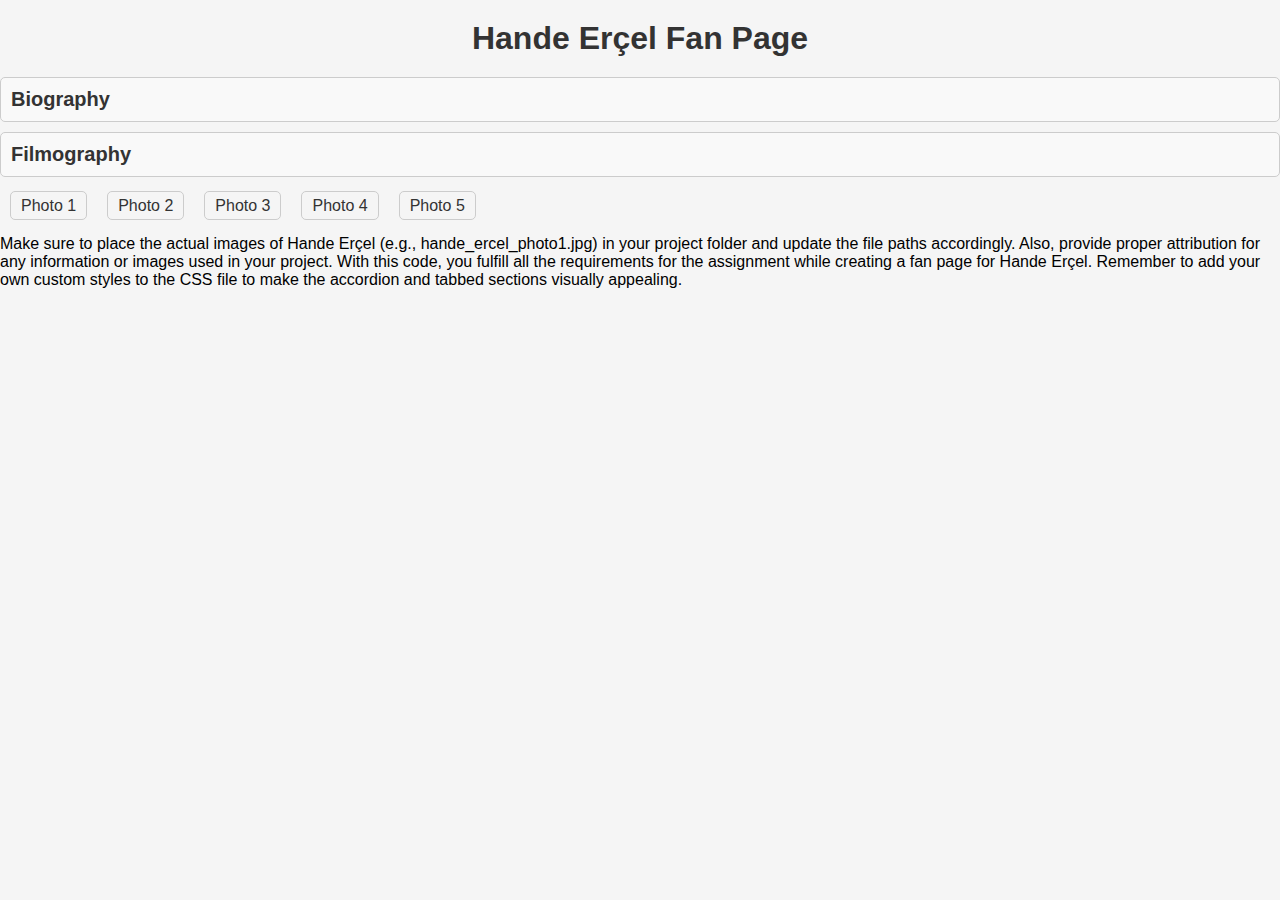
==== index.html @ ac59c991 "Add files via upload" ====
<!DOCTYPE html>
<html lang="en">

<head>
    <link href="css/style.css" rel="stylesheet">
	<meta name="viewport" content="width=device-width, initial-scale=1.0">
	<meta charset="UTF-8">
    <title>Hande Erçel Fan Page</title>
</head>

<body>

    <script type="text/javascript" src="js/script.js"></script>
    <h1>Hande Erçel Fan Page</h1>

    <div class="accordion">
        <h2>Biography</h2>
        <div class="accordion-content">
            <p>Hande Erçel is a Turkish actress and model known for her talent and beauty.</p>
        </div>
        <div class="accordion-content">
            <p>She was born on November 24, 1993, in Bandırma, Balıkesir, Turkey.</p>
        </div>
        <div class="accordion-content">
            <p>Hande Erçel gained fame through her roles in popular Turkish TV series.</p>
        </div>
    </div>
    
   
    <div class="accordion">
        <h2>Filmography</h2>
        <div class="accordion-content">
            <p>Hande Erçel's notable works include "Güneşin Kızları" and "Aşk Laftan Anlamaz."</p>
        </div>
        <div class="accordion-content">
            <p>She has received awards and nominations for her outstanding performances.</p>
        </div>
        <div class="accordion-content">
            <p>Hande Erçel is a fashion icon and a role model for many.</p>
        </div>
    </div>
    

    <div class="tabs">
        <ul class="tab-links">
            <li class="active"><a href="#tab1">Photo 1</a></li>
            <li><a href="#tab2">Photo 2</a></li>
            <li><a href="#tab3">Photo 3</a></li>
            <li><a href="#tab4">Photo 4</a></li>
            <li><a href="#tab5">Photo 5</a></li>
        </ul>
        
        <div class="tab-content" id="tab1">
            <img src="img1.jpg" alt="Hande Erçel Photo 1">
        </div>
        <div class="tab-content" id="tab2">
            <img src="img2.jpg" alt="Hande Erçel Photo 2">
        </div>
        <div class="tab-content" id="tab3">
            <img src="img3.jpg" alt="Hande Erçel Photo 3">
        </div>
        <div class="tab-content" id="tab4">
            <img src="img4.jpg" alt="Hande Erçel Photo 4">
        </div>
        <div class="tab-content" id="tab5">
            <img src="img5.jpg" alt="Hande Erçel Photo 5">
        </div>
    </div>
    
    <script src="https://code.jquery.com/jquery-3.6.0.min.js"></script>
    <script src="script.js"></script>
</body>
</html>
Make sure to place the actual images of Hande Erçel (e.g., hande_ercel_photo1.jpg) in your project folder and update the file paths accordingly. Also, provide proper attribution for any information or images used in your project.

With this code, you fulfill all the requirements for the assignment while creating a fan page for Hande Erçel. Remember to add your own custom styles to the CSS file to make the accordion and tabbed sections visually appealing.






</body>

</html>
---- css/style.css ----
/* Global Styles */
html,body {
    font-family: Arial, sans-serif;
    background-color: #f5f5f5;
    margin: 0;
    padding: 0;
}

h1 {
    text-align: center;
    margin: 20px 0;
    color: #333;
}

.container {
    max-width: 1200px;
    margin: 0 auto;
    padding: 20px;
    background-color: #fff;
    border: 1px solid #ccc;
    border-radius: 10px;
    box-shadow: 0 0 10px rgba(0, 0, 0, 0.2);
}

/* Accordion Styles */
.accordion {
    background-color: #f9f9f9;
    margin: 10px 0;
    padding: 10px;
    border: 1px solid #ccc;
    border-radius: 5px;
    cursor: pointer;
    transition: background-color 0.2s;
}

.accordion h2 {
    margin: 0;
    color: #333;
    font-size: 20px;
}

.accordion-content {
    display: none;
    padding: 10px;
}

.accordion:hover {
    background-color: #e9e9e9;
}

/* Tabbed Section Styles */
.tabs {
    margin: 20px 0;
}

.tab-links {
    list-style: none;
    padding: 0;
    display: flex;
}

.tab-links li {
    margin: 0 10px;
}

.tab-links a {
    text-decoration: none;
    color: #333;
    padding: 5px 10px;
    border: 1px solid #ccc;
    border-radius: 5px;
    transition: background-color 0.2s;
}

.tab-links a:hover {
    background-color: #e9e9e9;
}

.tab-content {
    display: none;
    padding: 10px;
    background-color: #fff;
    border: 1px solid #ccc;
    border-radius: 5px;
}

.tab-content.active {
    display: block;
}

/* Image Styles */
img {
    max-width: 100%;
    height: auto;
}

/* Attribution Styles */
.attribution {
    text-align: center;
    font-size: 12px;
    margin-top: 10px;
    color: #777;
}

/* Responsive Design */
@media (max-width: 768px) {
    .container {
        padding: 10px;
    }
}
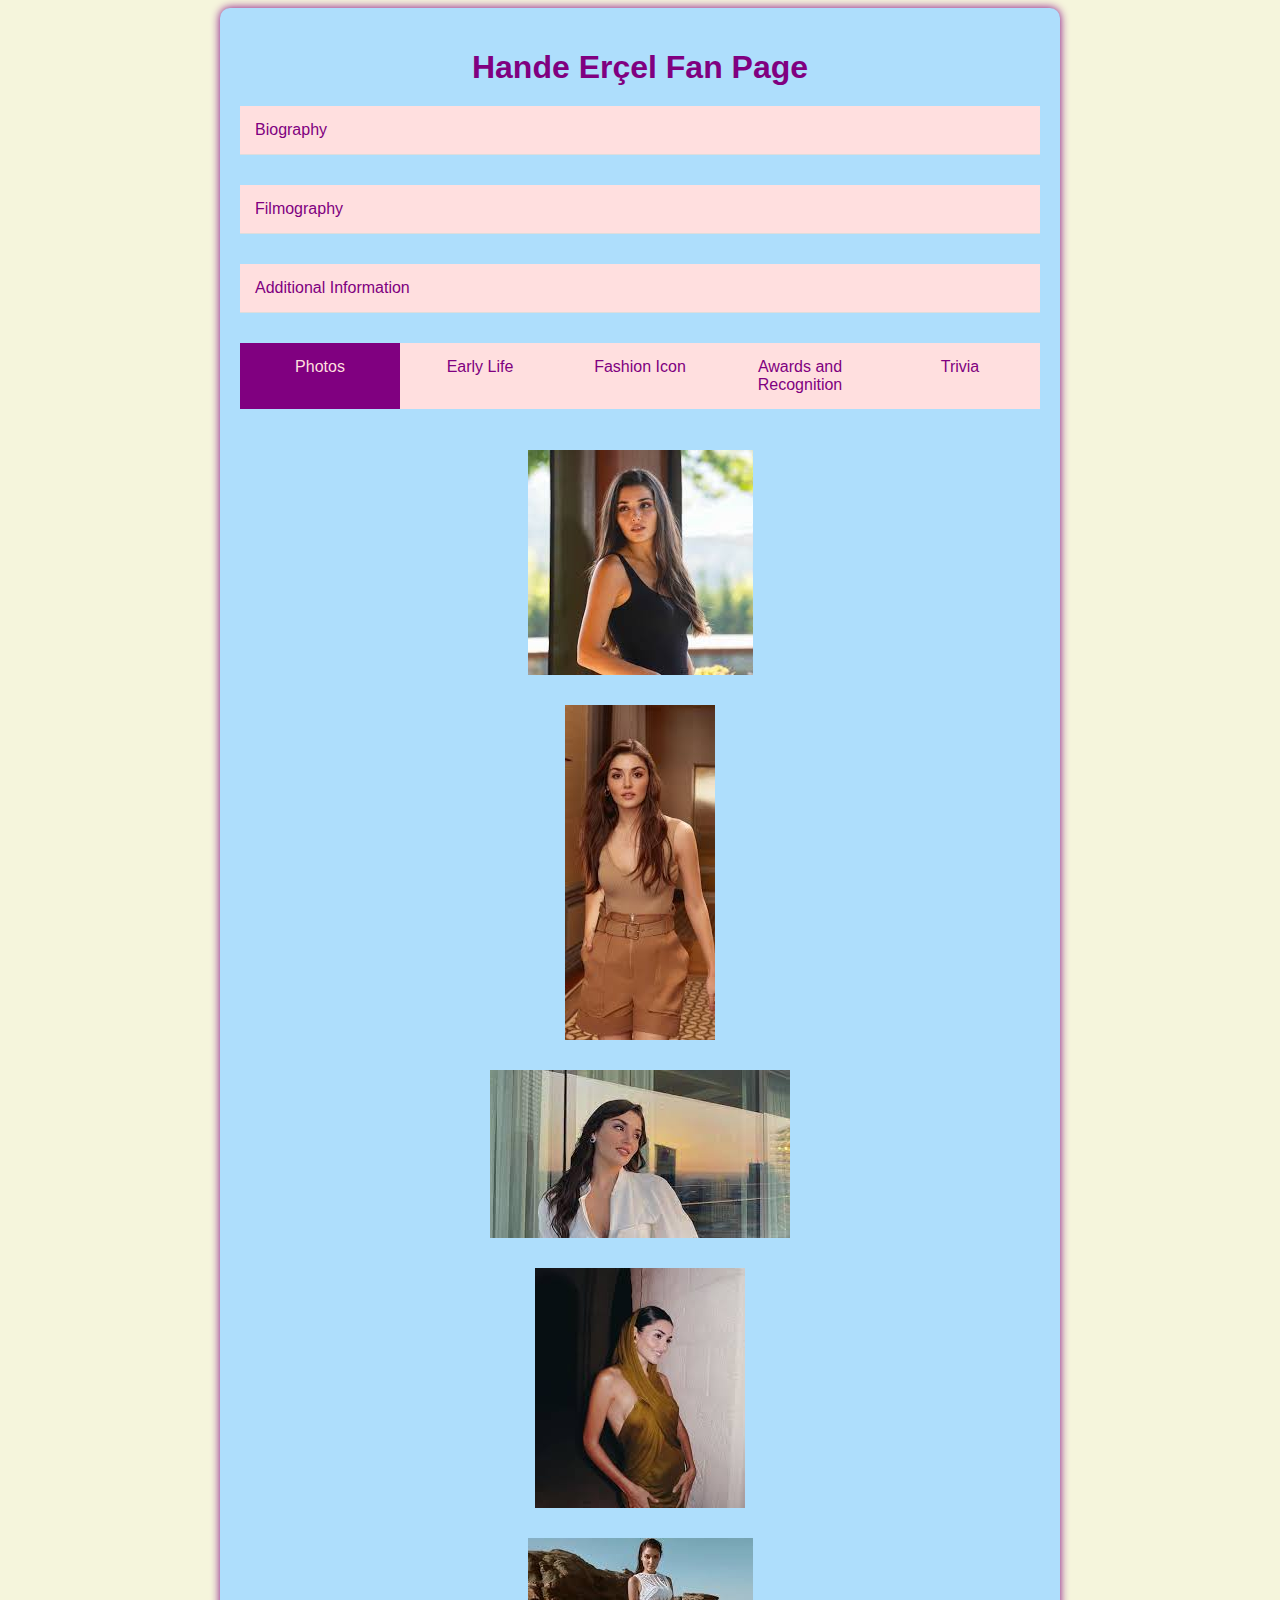
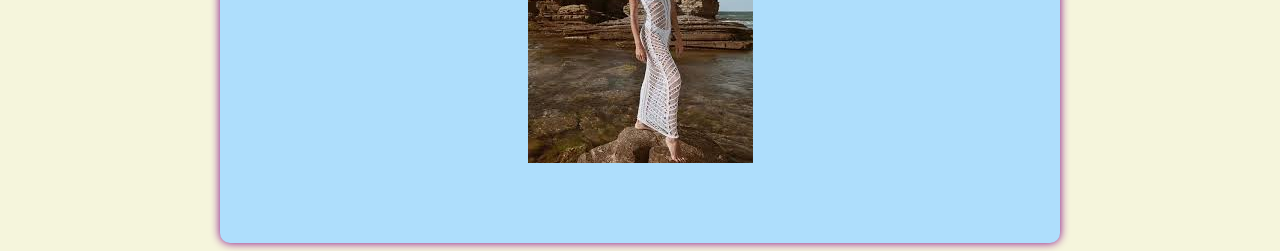
==== commit 15e2b2cf: "Add files via upload" ====
--- a/index.html
+++ b/index.html
@@ -1,85 +1,137 @@
 <!DOCTYPE html>
 <html lang="en">
+<head>
+    <meta charset="UTF-8">
+    <meta name="viewport" content="width=device-width, initial-scale=1.0">
+    <title>Hande Erçel Fan Page</title>
+    <link href="css/style.css" rel="stylesheet">
+</head>
+<body>
+    <div class="container">
+        <h1>Hande Erçel Fan Page</h1>
+        
+        <!-- Accordion 1: Biography -->
+        <div class="accordion">
+            <div class="accordion-label">Biography</div>
+            <div class="accordion-panel">
+                <p>Hande Erçel is a talented Turkish actress and model, born on November 24, 1993. She gained fame with her role as Hayat Uzun in the popular TV series "Aşk Laftan Anlamaz." Hande has also starred in several successful Turkish TV shows and movies.</p>
+                <p>Hande Erçel is a highly acclaimed Turkish actress and model, known for her outstanding talent and captivating beauty. She was born on November 24, 1993, in Bandırma, Turkey. Hande's rise to stardom is a remarkable journey filled with remarkable achievements and contributions to the entertainment industry.</p>
+                <p>Her breakthrough moment came with her role as Hayat Uzun in the immensely popular TV series "Aşk Laftan Anlamaz." This romantic comedy series gained widespread acclaim, and Hande's portrayal of the lead character made her a household name not only in Turkey but also in international markets.</p>
+                <p>Hande Erçel's success extends beyond "Aşk Laftan Anlamaz." She has graced Turkish television with her presence in various other hit shows, including "Halka" (2019), "Azize" (2019), and "Sen Çal Kapımı" (2020). Her diverse acting skills and ability to adapt to different roles have made her a sought-after actress in the Turkish entertainment industry.</p>
+                <p>In addition to her work in television, Hande has ventured into the world of cinema. She made her mark in the film industry with "Aşk 101" (2021), showcasing her versatility as an actress.</p>
+                <p>Hande Erçel's charismatic presence and dedication to her craft have earned her a dedicated fan base and numerous accolades. She continues to be a prominent figure in the world of entertainment, captivating audiences with her talent and charm.</p>
+                        <img src="img/img6.jpg" alt="Hande Erçel">
+            </div>
+        </div>
 
-<head>
-    <link href="css/style.css" rel="stylesheet">
-	<meta name="viewport" content="width=device-width, initial-scale=1.0">
-	<meta charset="UTF-8">
-    <title>Hande Erçel Fan Page</title>
-</head>
+        <!-- Accordion 2: Filmography -->
+<div class="accordion">
+    <div class="accordion-label">Filmography</div>
+    <div class="accordion-panel">
+        <p>Hande Erçel's filmography is filled with a wide range of roles that have showcased her exceptional acting skills. Here's an extended list of some of her remarkable works in television:</p>
+        <ul>
+            <li>
+                <strong>1. Aşk Laftan Anlamaz (2016)</strong><br>
+                "Aşk Laftan Anlamaz" marked Hande Erçel's breakthrough in the world of television. Her portrayal of Hayat Uzun in this romantic comedy series captured the hearts of audiences worldwide.
+            </li><br>
+            <li>
+                <strong>2. Halka (2019)</strong><br>
+                Hande took on the role of Müjde Akay in "Halka," a thrilling TV series known for its suspenseful storyline and compelling characters.
+            </li><br>
+            <li>
+                <strong>3. Azize (2019)</strong><br>
+                In "Azize," Hande showcased her versatility as an actress, playing the lead character Azize Günay in a gripping drama series.
+            </li><br>
+            <li>
+                <strong>4. Sen Çal Kapımı (2020)</strong><br>
+                "Sen Çal Kapımı" featured Hande as Eda Yıldız in a heartwarming romantic comedy, demonstrating her ability to excel in light-hearted roles.
+            </li><br>
+            <li>
+                <strong>5. Aşk 101 (2021)</strong><br>
+                Hande's role in "Aşk 101" added to her growing list of successful projects. This coming-of-age series resonated with a younger audience.
+            </li><br>
+            <li>
+                <strong>6. Inadına Aşk (2015)</strong><br>
+                In this romantic comedy series, Hande played the character of Defne Topal, showcasing her early talent as an actress.
+            </li><br>
+            <li>
+                <strong>7. Hayat Ağacı (2014)</strong><br>
+                Hande's portrayal of Selen Karahanlı in "Hayat Ağacı" demonstrated her ability to handle emotionally charged storylines.
+            </li><br>
+        </ul>
+        <p>Hande Erçel's dedication to her craft and her ability to bring depth to her characters have solidified her status as one of Turkey's most adored and accomplished actresses. Her contributions to these TV series have left an indelible mark on the world of Turkish television.</p>
+    </div>
+</div>
 
-<body>
+        <!-- Accordion 3: Additional Information -->
+<div class="accordion">
+    <div class="accordion-label">Additional Information</div>
+    <div class="accordion-panel">
+        <p>Hande Erçel is not only a remarkable actress but also an intriguing personality. Here's some additional information about her life:</p>
+        <ul>
+            <li>
+                <strong>Birth Date:</strong> Hande Erçel was born on November 24, 1993, in Bandırma, Turkey.
+            </li><br>
+            <li>
+                <strong>Favorite Color:</strong> Hande's favorite color is said to be turquoise, a color associated with calmness and serenity.
+            </li><br>
+            <li>
+                <strong>Favorite Food:</strong> She enjoys a wide range of Turkish dishes, with traditional flavors being among her favorites.
+            </li><br>
+            <li>
+                <strong>Interests:</strong> In addition to her acting career, Hande is known for her interest in fashion and style, making her a prominent fashion icon. She has also served as a brand ambassador for several renowned companies.
+            </li><br>
+            <li>
+                <strong>Awards and Recognition:</strong> Hande Erçel's outstanding acting skills have earned her numerous awards, including the prestigious Golden Orange Award for Best Actress in a Leading Role. Her contributions to the entertainment industry have garnered widespread recognition and acclaim.
+            </li><br>
+        </ul>
+       
+    </div>
+</div>
 
-    <script type="text/javascript" src="js/script.js"></script>
-    <h1>Hande Erçel Fan Page</h1>
 
-    <div class="accordion">
-        <h2>Biography</h2>
-        <div class="accordion-content">
-            <p>Hande Erçel is a Turkish actress and model known for her talent and beauty.</p>
-        </div>
-        <div class="accordion-content">
-            <p>She was born on November 24, 1993, in Bandırma, Balıkesir, Turkey.</p>
-        </div>
-        <div class="accordion-content">
-            <p>Hande Erçel gained fame through her roles in popular Turkish TV series.</p>
+        <!-- Tabbed Section: Gallery -->
+        <div class="tabs">
+            <ul class="tab-labels">
+                <li class="tab-label active">Photos</li>
+                <li class="tab-label">Early Life</li>
+                <li class="tab-label">Fashion Icon</li>
+                <li class="tab-label">Awards and Recognition</li>
+                <li class="tab-label">Trivia</li>
+            </ul>
+            
+          <div class="tab-content ">
+            <div class="tab-pane active">
+            <img src="img/img1.jpg" alt="Hande Erçel 1">
+            <img src="img/img2.jpg" alt="Hande Erçel 2">
+            <img src="img/img3.jpg" alt="Hande Erçel 3">
+            <img src="img/img4.jpg" alt="Hande Erçel 4">
+            <img src="img/img5.jpg" alt="Hande Erçel 5">
+           </div>
+            
+
+            <div class="tab-pane">
+                <p>Hande Erçel was born on November 24, 1993, in Bandırma, Turkey. She grew up in a small town but eventually moved to Istanbul to pursue her career in modeling and acting.</p>
+            </div>
+
+            <div class="tab-pane">
+                <p>In addition to her acting career, Hande is a notable fashion icon. She is known for her impeccable style and has served as a brand ambassador for several renowned fashion and beauty companies.</p>
+            </div>
+
+            <div class="tab-pane">
+                <p>Hande Erçel has won several awards for her outstanding acting, including the Golden Orange Award for Best Actress in a Leading Role. Her contributions to the entertainment industry have garnered widespread recognition and acclaim.</p>
+            </div>
+
+            <div class="tab-pane">
+                <p>Did you know that Hande Erçel is multilingual? Besides Turkish, she is also fluent in English and Italian, which has contributed to her international appeal.</p>
+            </div>
+
+        
         </div>
     </div>
-    
-   
-    <div class="accordion">
-        <h2>Filmography</h2>
-        <div class="accordion-content">
-            <p>Hande Erçel's notable works include "Güneşin Kızları" and "Aşk Laftan Anlamaz."</p>
-        </div>
-        <div class="accordion-content">
-            <p>She has received awards and nominations for her outstanding performances.</p>
-        </div>
-        <div class="accordion-content">
-            <p>Hande Erçel is a fashion icon and a role model for many.</p>
-        </div>
-    </div>
-    
+        
 
-    <div class="tabs">
-        <ul class="tab-links">
-            <li class="active"><a href="#tab1">Photo 1</a></li>
-            <li><a href="#tab2">Photo 2</a></li>
-            <li><a href="#tab3">Photo 3</a></li>
-            <li><a href="#tab4">Photo 4</a></li>
-            <li><a href="#tab5">Photo 5</a></li>
-        </ul>
-        
-        <div class="tab-content" id="tab1">
-            <img src="img1.jpg" alt="Hande Erçel Photo 1">
-        </div>
-        <div class="tab-content" id="tab2">
-            <img src="img2.jpg" alt="Hande Erçel Photo 2">
-        </div>
-        <div class="tab-content" id="tab3">
-            <img src="img3.jpg" alt="Hande Erçel Photo 3">
-        </div>
-        <div class="tab-content" id="tab4">
-            <img src="img4.jpg" alt="Hande Erçel Photo 4">
-        </div>
-        <div class="tab-content" id="tab5">
-            <img src="img5.jpg" alt="Hande Erçel Photo 5">
-        </div>
-    </div>
-    
     <script src="https://code.jquery.com/jquery-3.6.0.min.js"></script>
-    <script src="script.js"></script>
+    <script src="js/script.js"></script>
 </body>
 </html>
-Make sure to place the actual images of Hande Erçel (e.g., hande_ercel_photo1.jpg) in your project folder and update the file paths accordingly. Also, provide proper attribution for any information or images used in your project.
-
-With this code, you fulfill all the requirements for the assignment while creating a fan page for Hande Erçel. Remember to add your own custom styles to the CSS file to make the accordion and tabbed sections visually appealing.
-
-
-
-
-
-
-</body>
-
-</html>--- a/css/style.css
+++ b/css/style.css
@@ -1,110 +1,95 @@
-/* Global Styles */
-html,body {
+body,html {
+    background-color: beige;
     font-family: Arial, sans-serif;
-    background-color: #f5f5f5;
-    margin: 0;
-    padding: 0;
+}
+
+.container {
+    max-width: 800px;
+    margin: 0 auto;
+    padding: 20px;
+    background-color: #AEDEFC;
+    box-shadow: 0 0 10px purple;
+    border-radius: 10px;
 }
 
 h1 {
     text-align: center;
-    margin: 20px 0;
-    color: #333;
-}
-
-.container {
-    max-width: 1200px;
-    margin: 0 auto;
-    padding: 20px;
-    background-color: #fff;
-    border: 1px solid #ccc;
-    border-radius: 10px;
-    box-shadow: 0 0 10px rgba(0, 0, 0, 0.2);
+    font-size: 32px;
+    margin-bottom: 20px;
+    color: purple;
 }
 
 /* Accordion Styles */
-.accordion {
-    background-color: #f9f9f9;
-    margin: 10px 0;
-    padding: 10px;
-    border: 1px solid #ccc;
-    border-radius: 5px;
+.accordion-label {
+    background-color: #FFDFDF;
+    color: purple;
+    padding: 15px;
+    cursor: pointer;
+    border-bottom: 1px solid #ddd;
+    transition: background-color 0.2s;
+    margin-bottom: 30px;
+}
+
+.accordion-label:hover {
+    background-color: #FFDFDF;
+}
+
+.accordion-panel {
+    display: none;
+    padding: 15px;
+    font-size: 18px;
+    margin-bottom: 15px;
+}
+
+.accordion-panel img {
+    max-width: 100%;
+ 
+    display: block;
+    margin: 0 auto;
+
+}
+
+/* Tab Styles */
+.tab-labels {
+    display: flex;
+    list-style: none;
+    padding: 0;
+}
+
+.tab-label {
+    flex: 1;
+    text-align: center;
+    background-color: #FFDFDF; /* Background color for inactive tabs */
+    color: purple;
+    padding: 15px;
     cursor: pointer;
     transition: background-color 0.2s;
+    margin-bottom: 10px;
 }
 
-.accordion h2 {
-    margin: 0;
-    color: #333;
-    font-size: 20px;
+.tab-label.active {
+    background-color: purple; /* Background color for the active tab */
+    color: #FFDFDF;
 }
 
-.accordion-content {
-    display: none;
-    padding: 10px;
+.tab-label:hover {
+    background-color: #FFDFDF; /* Hover color for inactive tabs */
 }
 
-.accordion:hover {
-    background-color: #e9e9e9;
+.tab-pane {
+    display: none;
+    padding: 15px;
+    font-size: 18px;
+    margin-bottom: 15px;
 }
 
-/* Tabbed Section Styles */
-.tabs {
-    margin: 20px 0;
-}
-
-.tab-links {
-    list-style: none;
-    padding: 0;
-    display: flex;
-}
-
-.tab-links li {
-    margin: 0 10px;
-}
-
-.tab-links a {
-    text-decoration: none;
-    color: #333;
-    padding: 5px 10px;
-    border: 1px solid #ccc;
-    border-radius: 5px;
-    transition: background-color 0.2s;
-}
-
-.tab-links a:hover {
-    background-color: #e9e9e9;
-}
-
-.tab-content {
-    display: none;
-    padding: 10px;
-    background-color: #fff;
-    border: 1px solid #ccc;
-    border-radius: 5px;
-}
-
-.tab-content.active {
+.tab-pane.active {
     display: block;
 }
 
-/* Image Styles */
-img {
+.tab-pane img {
     max-width: 100%;
-    height: auto;
+    display: block;
+    margin: 0 auto;
+    margin-bottom: 30px;
 }
-
-/* Attribution Styles */
-.attribution {
-    text-align: center;
-    font-size: 12px;
-    margin-top: 10px;
-    color: #777;
-}
-
-/* Responsive Design */
-@media (max-width: 768px) {
-    .container {
-        padding: 10px;
-    }
-}
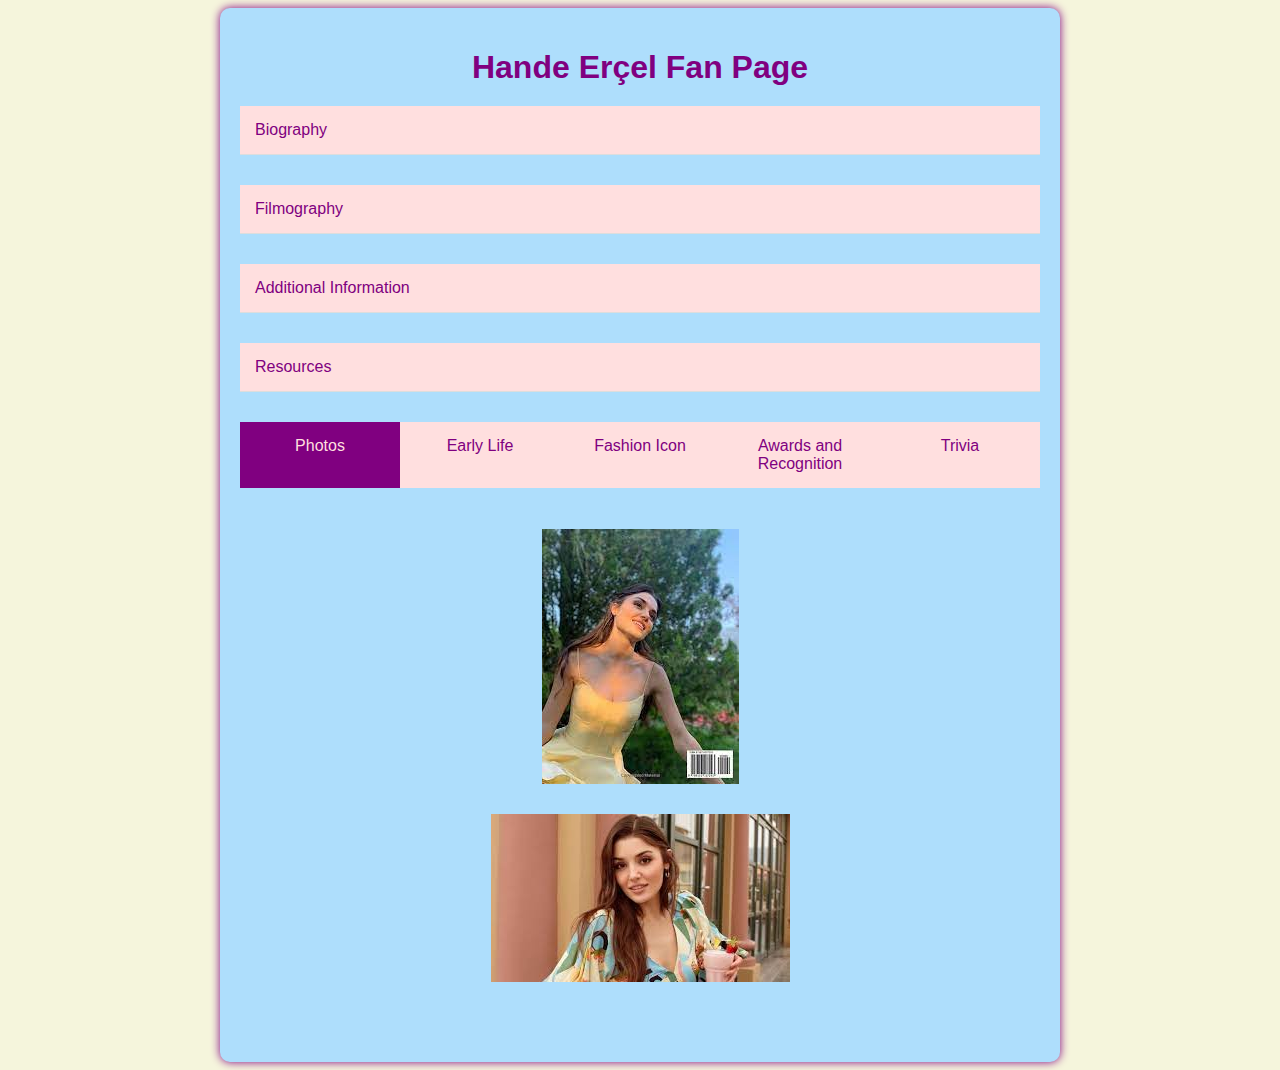
==== commit 0ad7cd0c: "Add files via upload" ====
--- a/index.html
+++ b/index.html
@@ -20,7 +20,7 @@
                 <p>Hande Erçel's success extends beyond "Aşk Laftan Anlamaz." She has graced Turkish television with her presence in various other hit shows, including "Halka" (2019), "Azize" (2019), and "Sen Çal Kapımı" (2020). Her diverse acting skills and ability to adapt to different roles have made her a sought-after actress in the Turkish entertainment industry.</p>
                 <p>In addition to her work in television, Hande has ventured into the world of cinema. She made her mark in the film industry with "Aşk 101" (2021), showcasing her versatility as an actress.</p>
                 <p>Hande Erçel's charismatic presence and dedication to her craft have earned her a dedicated fan base and numerous accolades. She continues to be a prominent figure in the world of entertainment, captivating audiences with her talent and charm.</p>
-                        <img src="img/img6.jpg" alt="Hande Erçel">
+                        <img src="img/img3.jpg" alt="Hande Erçel">
             </div>
         </div>
 
@@ -89,6 +89,20 @@
     </div>
 </div>
 
+<!-- Accordion 4: Resources -->
+<div class="accordion">
+    <div class="accordion-label">Resources</div>
+    <div class="accordion-panel">
+
+        <ul>
+            <li><a href="https://en.wikipedia.org/wiki/Hande_Er%C3%A7el" target="_blank">Click</a></li>
+            <li><a href="https://www.google.com/search?q=hande+er%C3%A7el&sca_esv=576236845&rlz=1C1RXQR_enCA1040CA1040&tbm=isch&sxsrf=AM9HkKng8L_xigpvYUY8vwdgc4LedchsUw:1698188823555&source=lnms&sa=X&ved=2ahUKEwj2mtus5o-CAxVIFFkFHf45B48Q_AUoAXoECAQQAw&biw=767&bih=730&dpr=1.25" target="_blank">Photos</a></li>
+         </ul>
+
+    
+    </div>
+    </div>
+
 
         <!-- Tabbed Section: Gallery -->
         <div class="tabs">
@@ -104,9 +118,8 @@
             <div class="tab-pane active">
             <img src="img/img1.jpg" alt="Hande Erçel 1">
             <img src="img/img2.jpg" alt="Hande Erçel 2">
-            <img src="img/img3.jpg" alt="Hande Erçel 3">
-            <img src="img/img4.jpg" alt="Hande Erçel 4">
-            <img src="img/img5.jpg" alt="Hande Erçel 5">
+            
+            
            </div>
             
 
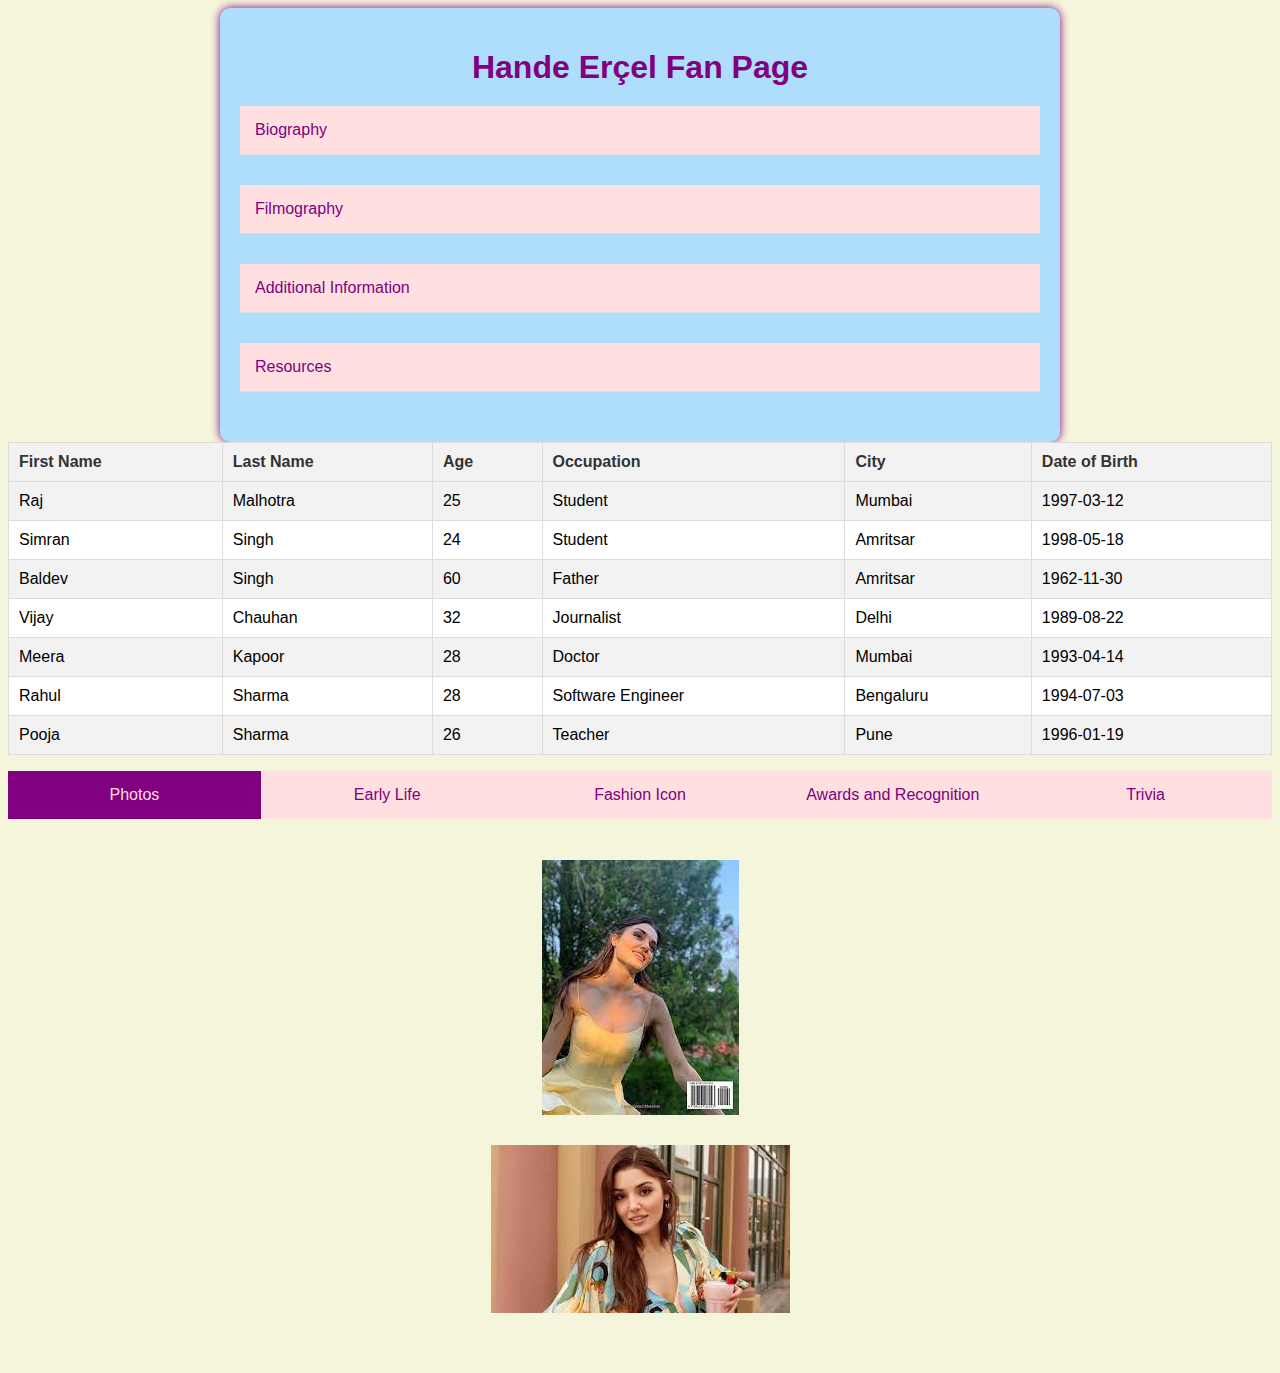
==== commit 6938f6ab: "Add files via upload" ====
--- a/index.html
+++ b/index.html
@@ -3,148 +3,172 @@
 <head>
     <meta charset="UTF-8">
     <meta name="viewport" content="width=device-width, initial-scale=1.0">
-    <title>Hande Erçel Fan Page</title>
-    <link href="css/style.css" rel="stylesheet">
+    <title> Hande Erçel Fan Page</title>
+    <link href="style.css" rel="stylesheet">
+   
+
 </head>
 <body>
     <div class="container">
         <h1>Hande Erçel Fan Page</h1>
         
-        <!-- Accordion 1: Biography -->
-        <div class="accordion">
-            <div class="accordion-label">Biography</div>
-            <div class="accordion-panel">
-                <p>Hande Erçel is a talented Turkish actress and model, born on November 24, 1993. She gained fame with her role as Hayat Uzun in the popular TV series "Aşk Laftan Anlamaz." Hande has also starred in several successful Turkish TV shows and movies.</p>
-                <p>Hande Erçel is a highly acclaimed Turkish actress and model, known for her outstanding talent and captivating beauty. She was born on November 24, 1993, in Bandırma, Turkey. Hande's rise to stardom is a remarkable journey filled with remarkable achievements and contributions to the entertainment industry.</p>
-                <p>Her breakthrough moment came with her role as Hayat Uzun in the immensely popular TV series "Aşk Laftan Anlamaz." This romantic comedy series gained widespread acclaim, and Hande's portrayal of the lead character made her a household name not only in Turkey but also in international markets.</p>
-                <p>Hande Erçel's success extends beyond "Aşk Laftan Anlamaz." She has graced Turkish television with her presence in various other hit shows, including "Halka" (2019), "Azize" (2019), and "Sen Çal Kapımı" (2020). Her diverse acting skills and ability to adapt to different roles have made her a sought-after actress in the Turkish entertainment industry.</p>
-                <p>In addition to her work in television, Hande has ventured into the world of cinema. She made her mark in the film industry with "Aşk 101" (2021), showcasing her versatility as an actress.</p>
-                <p>Hande Erçel's charismatic presence and dedication to her craft have earned her a dedicated fan base and numerous accolades. She continues to be a prominent figure in the world of entertainment, captivating audiences with her talent and charm.</p>
-                        <img src="img/img3.jpg" alt="Hande Erçel">
-            </div>
+        
+
+      <!-- Accordion 1: Biography -->
+      <div class="accordion">
+        <div class="accordion-label">Biography</div>
+        <div class="accordion-panel">
+            <p>Hande Erçel is a talented Turkish actress and model, born on November 24, 1993. She gained fame with her role as Hayat Uzun in the popular TV series "Aşk Laftan Anlamaz." Hande has also starred in several successful Turkish TV shows and movies.</p>
+            <p>Hande Erçel is a highly acclaimed Turkish actress and model, known for her outstanding talent and captivating beauty. She was born on November 24, 1993, in Bandırma, Turkey. Hande's rise to stardom is a remarkable journey filled with remarkable achievements and contributions to the entertainment industry.</p>
+            <p>Her breakthrough moment came with her role as Hayat Uzun in the immensely popular TV series "Aşk Laftan Anlamaz." This romantic comedy series gained widespread acclaim, and Hande's portrayal of the lead character made her a household name not only in Turkey but also in international markets.</p>
+            <p>Hande Erçel's success extends beyond "Aşk Laftan Anlamaz." She has graced Turkish television with her presence in various other hit shows, including "Halka" (2019), "Azize" (2019), and "Sen Çal Kapımı" (2020). Her diverse acting skills and ability to adapt to different roles have made her a sought-after actress in the Turkish entertainment industry.</p>
+            <p>In addition to her work in television, Hande has ventured into the world of cinema. She made her mark in the film industry with "Aşk 101" (2021), showcasing her versatility as an actress.</p>
+            <p>Hande Erçel's charismatic presence and dedication to her craft have earned her a dedicated fan base and numerous accolades. She continues to be a prominent figure in the world of entertainment, captivating audiences with her talent and charm.</p>
+                    <img src="img3.jpg" alt="Hande Erçel">
         </div>
+    </div>
 
-        <!-- Accordion 2: Filmography -->
+    <!-- Accordion 2: Filmography -->
 <div class="accordion">
-    <div class="accordion-label">Filmography</div>
-    <div class="accordion-panel">
-        <p>Hande Erçel's filmography is filled with a wide range of roles that have showcased her exceptional acting skills. Here's an extended list of some of her remarkable works in television:</p>
-        <ul>
-            <li>
-                <strong>1. Aşk Laftan Anlamaz (2016)</strong><br>
-                "Aşk Laftan Anlamaz" marked Hande Erçel's breakthrough in the world of television. Her portrayal of Hayat Uzun in this romantic comedy series captured the hearts of audiences worldwide.
-            </li><br>
-            <li>
-                <strong>2. Halka (2019)</strong><br>
-                Hande took on the role of Müjde Akay in "Halka," a thrilling TV series known for its suspenseful storyline and compelling characters.
-            </li><br>
-            <li>
-                <strong>3. Azize (2019)</strong><br>
-                In "Azize," Hande showcased her versatility as an actress, playing the lead character Azize Günay in a gripping drama series.
-            </li><br>
-            <li>
-                <strong>4. Sen Çal Kapımı (2020)</strong><br>
-                "Sen Çal Kapımı" featured Hande as Eda Yıldız in a heartwarming romantic comedy, demonstrating her ability to excel in light-hearted roles.
-            </li><br>
-            <li>
-                <strong>5. Aşk 101 (2021)</strong><br>
-                Hande's role in "Aşk 101" added to her growing list of successful projects. This coming-of-age series resonated with a younger audience.
-            </li><br>
-            <li>
-                <strong>6. Inadına Aşk (2015)</strong><br>
-                In this romantic comedy series, Hande played the character of Defne Topal, showcasing her early talent as an actress.
-            </li><br>
-            <li>
-                <strong>7. Hayat Ağacı (2014)</strong><br>
-                Hande's portrayal of Selen Karahanlı in "Hayat Ağacı" demonstrated her ability to handle emotionally charged storylines.
-            </li><br>
-        </ul>
-        <p>Hande Erçel's dedication to her craft and her ability to bring depth to her characters have solidified her status as one of Turkey's most adored and accomplished actresses. Her contributions to these TV series have left an indelible mark on the world of Turkish television.</p>
-    </div>
+<div class="accordion-label">Filmography</div>
+<div class="accordion-panel">
+    <p>Hande Erçel's filmography is filled with a wide range of roles that have showcased her exceptional acting skills. Here's an extended list of some of her remarkable works in television:</p>
+    <ul>
+        <li>
+            <strong>1. Aşk Laftan Anlamaz (2016)</strong><br>
+            "Aşk Laftan Anlamaz" marked Hande Erçel's breakthrough in the world of television. Her portrayal of Hayat Uzun in this romantic comedy series captured the hearts of audiences worldwide.
+        </li><br>
+        <li>
+            <strong>2. Halka (2019)</strong><br>
+            Hande took on the role of Müjde Akay in "Halka," a thrilling TV series known for its suspenseful storyline and compelling characters.
+        </li><br>
+        <li>
+            <strong>3. Azize (2019)</strong><br>
+            In "Azize," Hande showcased her versatility as an actress, playing the lead character Azize Günay in a gripping drama series.
+        </li><br>
+        <li>
+            <strong>4. Sen Çal Kapımı (2020)</strong><br>
+            "Sen Çal Kapımı" featured Hande as Eda Yıldız in a heartwarming romantic comedy, demonstrating her ability to excel in light-hearted roles.
+        </li><br>
+        <li>
+            <strong>5. Aşk 101 (2021)</strong><br>
+            Hande's role in "Aşk 101" added to her growing list of successful projects. This coming-of-age series resonated with a younger audience.
+        </li><br>
+        <li>
+            <strong>6. Inadına Aşk (2015)</strong><br>
+            In this romantic comedy series, Hande played the character of Defne Topal, showcasing her early talent as an actress.
+        </li><br>
+        <li>
+            <strong>7. Hayat Ağacı (2014)</strong><br>
+            Hande's portrayal of Selen Karahanlı in "Hayat Ağacı" demonstrated her ability to handle emotionally charged storylines.
+        </li><br>
+    </ul>
+    <p>Hande Erçel's dedication to her craft and her ability to bring depth to her characters have solidified her status as one of Turkey's most adored and accomplished actresses. Her contributions to these TV series have left an indelible mark on the world of Turkish television.</p>
+</div>
 </div>
 
-        <!-- Accordion 3: Additional Information -->
+    <!-- Accordion 3: Additional Information -->
 <div class="accordion">
-    <div class="accordion-label">Additional Information</div>
-    <div class="accordion-panel">
-        <p>Hande Erçel is not only a remarkable actress but also an intriguing personality. Here's some additional information about her life:</p>
-        <ul>
-            <li>
-                <strong>Birth Date:</strong> Hande Erçel was born on November 24, 1993, in Bandırma, Turkey.
-            </li><br>
-            <li>
-                <strong>Favorite Color:</strong> Hande's favorite color is said to be turquoise, a color associated with calmness and serenity.
-            </li><br>
-            <li>
-                <strong>Favorite Food:</strong> She enjoys a wide range of Turkish dishes, with traditional flavors being among her favorites.
-            </li><br>
-            <li>
-                <strong>Interests:</strong> In addition to her acting career, Hande is known for her interest in fashion and style, making her a prominent fashion icon. She has also served as a brand ambassador for several renowned companies.
-            </li><br>
-            <li>
-                <strong>Awards and Recognition:</strong> Hande Erçel's outstanding acting skills have earned her numerous awards, including the prestigious Golden Orange Award for Best Actress in a Leading Role. Her contributions to the entertainment industry have garnered widespread recognition and acclaim.
-            </li><br>
-        </ul>
-       
-    </div>
+<div class="accordion-label">Additional Information</div>
+<div class="accordion-panel">
+    <p>Hande Erçel is not only a remarkable actress but also an intriguing personality. Here's some additional information about her life:</p>
+    <ul>
+        <li>
+            <strong>Birth Date:</strong> Hande Erçel was born on November 24, 1993, in Bandırma, Turkey.
+        </li><br>
+        <li>
+            <strong>Favorite Color:</strong> Hande's favorite color is said to be turquoise, a color associated with calmness and serenity.
+        </li><br>
+        <li>
+            <strong>Favorite Food:</strong> She enjoys a wide range of Turkish dishes, with traditional flavors being among her favorites.
+        </li><br>
+        <li>
+            <strong>Interests:</strong> In addition to her acting career, Hande is known for her interest in fashion and style, making her a prominent fashion icon. She has also served as a brand ambassador for several renowned companies.
+        </li><br>
+        <li>
+            <strong>Awards and Recognition:</strong> Hande Erçel's outstanding acting skills have earned her numerous awards, including the prestigious Golden Orange Award for Best Actress in a Leading Role. Her contributions to the entertainment industry have garnered widespread recognition and acclaim.
+        </li><br>
+    </ul>
+   
+</div>
 </div>
 
 <!-- Accordion 4: Resources -->
 <div class="accordion">
-    <div class="accordion-label">Resources</div>
-    <div class="accordion-panel">
+<div class="accordion-label">Resources</div>
+<div class="accordion-panel">
 
-        <ul>
-            <li><a href="https://en.wikipedia.org/wiki/Hande_Er%C3%A7el" target="_blank">Click</a></li>
-            <li><a href="https://www.google.com/search?q=hande+er%C3%A7el&sca_esv=576236845&rlz=1C1RXQR_enCA1040CA1040&tbm=isch&sxsrf=AM9HkKng8L_xigpvYUY8vwdgc4LedchsUw:1698188823555&source=lnms&sa=X&ved=2ahUKEwj2mtus5o-CAxVIFFkFHf45B48Q_AUoAXoECAQQAw&biw=767&bih=730&dpr=1.25" target="_blank">Photos</a></li>
-         </ul>
+    <ul>
+        <li><a href="https://en.wikipedia.org/wiki/Hande_Er%C3%A7el" target="_blank">Click</a></li>
+        <li><a href="https://www.google.com/search?q=hande+er%C3%A7el&sca_esv=576236845&rlz=1C1RXQR_enCA1040CA1040&tbm=isch&sxsrf=AM9HkKng8L_xigpvYUY8vwdgc4LedchsUw:1698188823555&source=lnms&sa=X&ved=2ahUKEwj2mtus5o-CAxVIFFkFHf45B48Q_AUoAXoECAQQAw&biw=767&bih=730&dpr=1.25" target="_blank">Photos</a></li>
+     </ul>
 
+
+</div>
+</div>
+</div>
+
+<!-- Add this table for character data -->
+<table class="character-table">
+    <thead>
+        <tr>
+            <th><a href="#" data-column="firstName">First Name <span class="chevron"></span></a></th>
+            <th><a href="#" data-column="lastName">Last Name <span class="chevron"></span></a></th>
+            <th><a href="#" data-column="age">Age <span class="chevron"></span></a></th>
+            <th><a href="#" data-column="occupation">Occupation <span class="chevron"></span></a></th>
+            <th><a href="#" data-column="city">City <span class="chevron"></span></a></th>
+            <th><a href="#" data-column="dateOfBirth">Date of Birth <span class="chevron"></span></a></th>
+        </tr>
+    </thead>
+<tbody>
+    <!-- Table rows for characters will be dynamically added here -->
+</tbody>
+</table>
+
+
+<!-- Tabbed Section: Gallery -->
+<div class="tabs">
+    <ul class="tab-labels">
+        <li class="tab-label active">Photos</li>
+        <li class="tab-label">Early Life</li>
+        <li class="tab-label">Fashion Icon</li>
+        <li class="tab-label">Awards and Recognition</li>
+        <li class="tab-label">Trivia</li>
+    </ul>
     
+  <div class="tab-content ">
+    <div class="tab-pane active">
+    <img src="img1.jpg" alt="Hande Erçel 1">
+    <img src="img2.jpg" alt="Hande Erçel 2">
+    
+    
+   </div>
+    
+
+    <div class="tab-pane">
+        <p>Hande Erçel was born on November 24, 1993, in Bandırma, Turkey. She grew up in a small town but eventually moved to Istanbul to pursue her career in modeling and acting.</p>
     </div>
+
+    <div class="tab-pane">
+        <p>In addition to her acting career, Hande is a notable fashion icon. She is known for her impeccable style and has served as a brand ambassador for several renowned fashion and beauty companies.</p>
+    </div>
+
+    <div class="tab-pane">
+        <p>Hande Erçel has won several awards for her outstanding acting, including the Golden Orange Award for Best Actress in a Leading Role. Her contributions to the entertainment industry have garnered widespread recognition and acclaim.</p>
+    </div>
+
+    <div class="tab-pane">
+        <p>Did you know that Hande Erçel is multilingual? Besides Turkish, she is also fluent in English and Italian, which has contributed to her international appeal.</p>
     </div>
 
 
-        <!-- Tabbed Section: Gallery -->
-        <div class="tabs">
-            <ul class="tab-labels">
-                <li class="tab-label active">Photos</li>
-                <li class="tab-label">Early Life</li>
-                <li class="tab-label">Fashion Icon</li>
-                <li class="tab-label">Awards and Recognition</li>
-                <li class="tab-label">Trivia</li>
-            </ul>
-            
-          <div class="tab-content ">
-            <div class="tab-pane active">
-            <img src="img/img1.jpg" alt="Hande Erçel 1">
-            <img src="img/img2.jpg" alt="Hande Erçel 2">
-            
-            
-           </div>
-            
+</div>
+</div>
 
-            <div class="tab-pane">
-                <p>Hande Erçel was born on November 24, 1993, in Bandırma, Turkey. She grew up in a small town but eventually moved to Istanbul to pursue her career in modeling and acting.</p>
-            </div>
 
-            <div class="tab-pane">
-                <p>In addition to her acting career, Hande is a notable fashion icon. She is known for her impeccable style and has served as a brand ambassador for several renowned fashion and beauty companies.</p>
-            </div>
+     <script src="https://code.jquery.com/jquery-3.6.0.min.js"></script>
 
-            <div class="tab-pane">
-                <p>Hande Erçel has won several awards for her outstanding acting, including the Golden Orange Award for Best Actress in a Leading Role. Her contributions to the entertainment industry have garnered widespread recognition and acclaim.</p>
-            </div>
-
-            <div class="tab-pane">
-                <p>Did you know that Hande Erçel is multilingual? Besides Turkish, she is also fluent in English and Italian, which has contributed to her international appeal.</p>
-            </div>
-
-        
-        </div>
-    </div>
-        
-
-    <script src="https://code.jquery.com/jquery-3.6.0.min.js"></script>
-    <script src="js/script.js"></script>
+    <script src="script.js"></script>
+    <script src="character.json"></script>
 </body>
-</html>
+</html>--- a/style.css
+++ b/style.css
@@ -0,0 +1,135 @@
+body,html {
+    background-color: beige;
+    font-family: Arial, sans-serif;
+}
+
+.container {
+    max-width: 800px;
+    margin: 0 auto;
+    padding: 20px;
+    background-color: #AEDEFC;
+    box-shadow: 0 0 10px purple;
+    border-radius: 10px;
+}
+
+h1 {
+    text-align: center;
+    font-size: 32px;
+    margin-bottom: 20px;
+    color: purple;
+}
+
+/* Accordion Styles */
+.accordion-label {
+    background-color: #FFDFDF;
+    color: purple;
+    padding: 15px;
+    cursor: pointer;
+    border-bottom: 1px solid #ddd;
+    transition: background-color 0.2s;
+    margin-bottom: 30px;
+}
+
+.accordion-label:hover {
+    background-color: #FFDFDF;
+}
+
+.accordion-panel {
+    display: none;
+    padding: 15px;
+    font-size: 18px;
+    margin-bottom: 15px;
+}
+
+.accordion-panel img {
+    max-width: 100%;
+ 
+    display: block;
+    margin: 0 auto;
+
+}
+
+/* Tab Styles */
+.tab-labels {
+    display: flex;
+    list-style: none;
+    padding: 0;
+}
+
+.tab-label {
+    flex: 1;
+    text-align: center;
+    background-color: #FFDFDF; /* Background color for inactive tabs */
+    color: purple;
+    padding: 15px;
+    cursor: pointer;
+    transition: background-color 0.2s;
+    margin-bottom: 10px;
+}
+
+.tab-label.active {
+    background-color: purple; /* Background color for the active tab */
+    color: #FFDFDF;
+}
+
+.tab-label:hover {
+    background-color: #FFDFDF; /* Hover color for inactive tabs */
+}
+
+.tab-pane {
+    display: none;
+    padding: 15px;
+    font-size: 18px;
+    margin-bottom: 15px;
+}
+
+.tab-pane.active {
+    display: block;
+}
+
+.tab-pane img {
+    max-width: 100%;
+    display: block;
+    margin: 0 auto;
+    margin-bottom: 30px;
+}
+
+.character-table {
+    width: 100%;
+    border-collapse: collapse;
+}
+
+.character-table th, .character-table td {
+    padding: 10px;
+    text-align: left;
+    border: 1px solid #ddd;
+}
+
+.character-table th {
+    background-color: #f2f2f2;
+    font-weight: bold;
+}
+
+.character-table a {
+    text-decoration: none;
+    color: #333;
+    display: flex;
+    align-items: center;
+}
+
+.character-table a .chevron {
+    margin-left: 4px;
+    font-size: 14px;
+}
+
+.character-table a:hover {
+    color: #007bff;
+}
+
+.character-table tbody tr:nth-child(odd) {
+    background-color: #f2f2f2;
+}
+
+.character-table tbody tr:nth-child(even) {
+    background-color: #fff;
+}
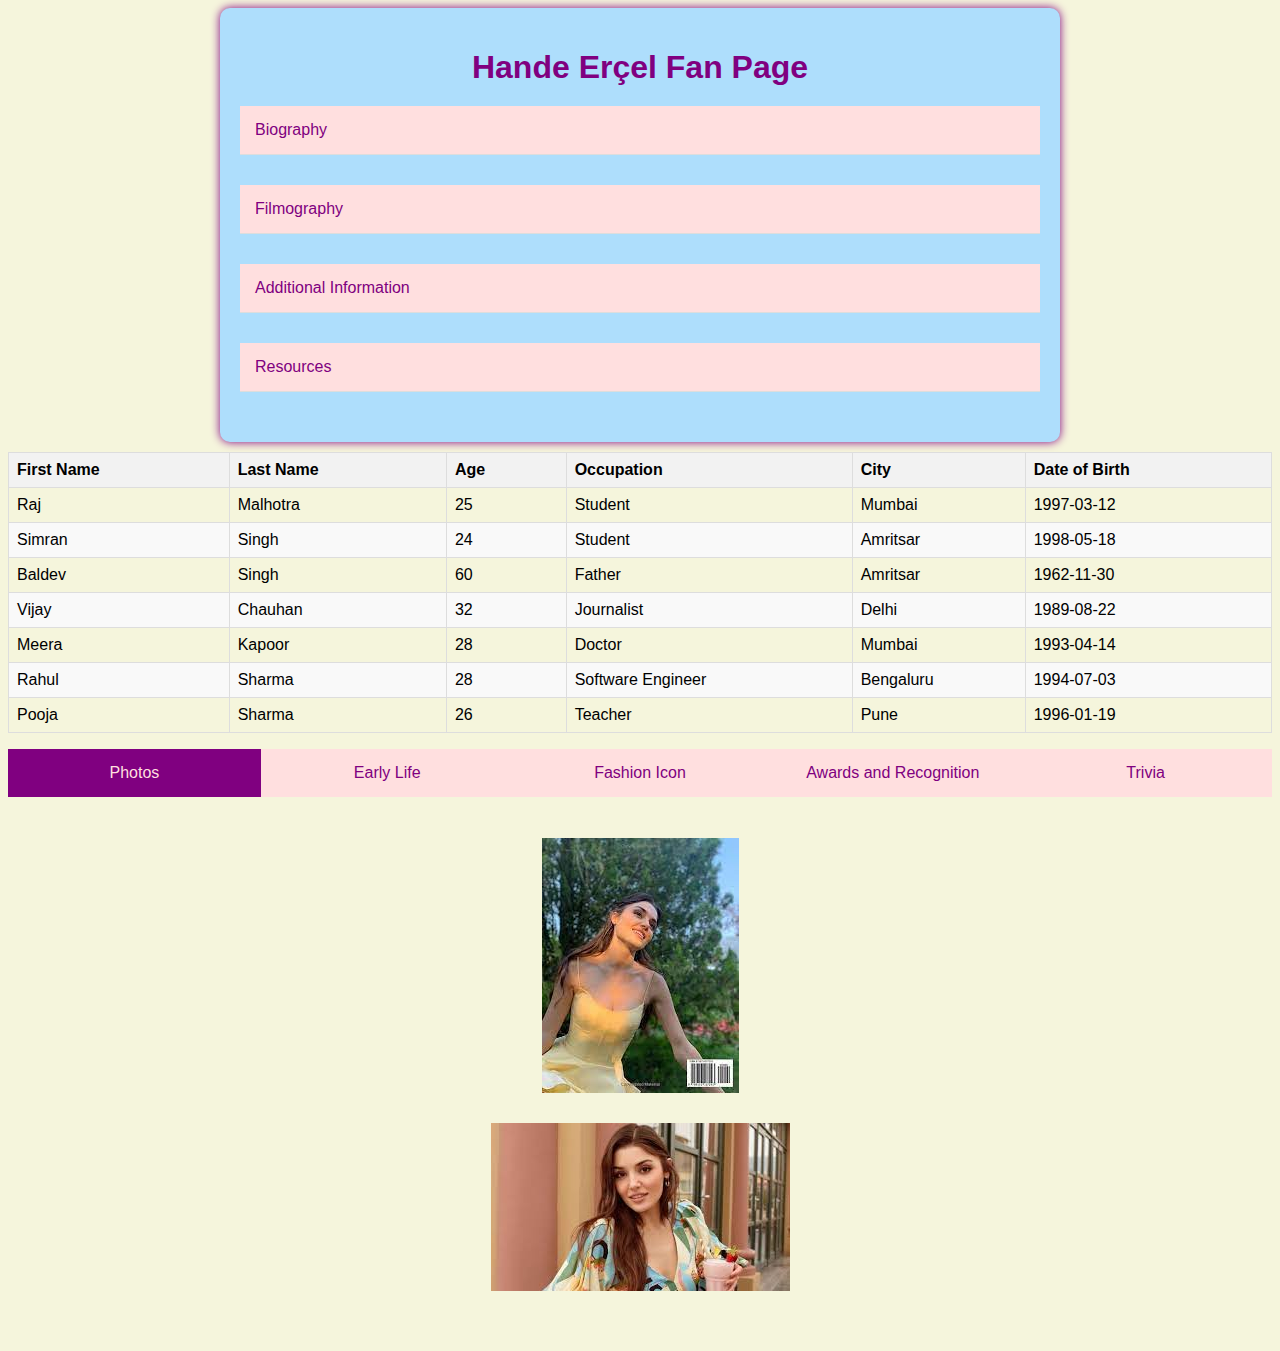
==== commit dabbe5ae: "Add files via upload" ====
--- a/index.html
+++ b/index.html
@@ -1,174 +1,274 @@
 <!DOCTYPE html>
 <html lang="en">
-<head>
-    <meta charset="UTF-8">
-    <meta name="viewport" content="width=device-width, initial-scale=1.0">
-    <title> Hande Erçel Fan Page</title>
-    <link href="style.css" rel="stylesheet">
-   
-
-</head>
-<body>
+  <head>
+    <meta charset="UTF-8" />
+    <meta name="viewport" content="width=device-width, initial-scale=1.0" />
+    <title>Hande Erçel Fan Page</title>
+    <link href="style.css" rel="stylesheet" />
+  </head>
+  <body>
     <div class="container">
-        <h1>Hande Erçel Fan Page</h1>
-        
-        
+      <h1>Hande Erçel Fan Page</h1>
 
       <!-- Accordion 1: Biography -->
       <div class="accordion">
         <div class="accordion-label">Biography</div>
         <div class="accordion-panel">
-            <p>Hande Erçel is a talented Turkish actress and model, born on November 24, 1993. She gained fame with her role as Hayat Uzun in the popular TV series "Aşk Laftan Anlamaz." Hande has also starred in several successful Turkish TV shows and movies.</p>
-            <p>Hande Erçel is a highly acclaimed Turkish actress and model, known for her outstanding talent and captivating beauty. She was born on November 24, 1993, in Bandırma, Turkey. Hande's rise to stardom is a remarkable journey filled with remarkable achievements and contributions to the entertainment industry.</p>
-            <p>Her breakthrough moment came with her role as Hayat Uzun in the immensely popular TV series "Aşk Laftan Anlamaz." This romantic comedy series gained widespread acclaim, and Hande's portrayal of the lead character made her a household name not only in Turkey but also in international markets.</p>
-            <p>Hande Erçel's success extends beyond "Aşk Laftan Anlamaz." She has graced Turkish television with her presence in various other hit shows, including "Halka" (2019), "Azize" (2019), and "Sen Çal Kapımı" (2020). Her diverse acting skills and ability to adapt to different roles have made her a sought-after actress in the Turkish entertainment industry.</p>
-            <p>In addition to her work in television, Hande has ventured into the world of cinema. She made her mark in the film industry with "Aşk 101" (2021), showcasing her versatility as an actress.</p>
-            <p>Hande Erçel's charismatic presence and dedication to her craft have earned her a dedicated fan base and numerous accolades. She continues to be a prominent figure in the world of entertainment, captivating audiences with her talent and charm.</p>
-                    <img src="img3.jpg" alt="Hande Erçel">
-        </div>
+          <p>
+            Hande Erçel is a talented Turkish actress and model, born on
+            November 24, 1993. She gained fame with her role as Hayat Uzun in
+            the popular TV series "Aşk Laftan Anlamaz." Hande has also starred
+            in several successful Turkish TV shows and movies.
+          </p>
+          <p>
+            Hande Erçel is a highly acclaimed Turkish actress and model, known
+            for her outstanding talent and captivating beauty. She was born on
+            November 24, 1993, in Bandırma, Turkey. Hande's rise to stardom is a
+            remarkable journey filled with remarkable achievements and
+            contributions to the entertainment industry.
+          </p>
+          <p>
+            Her breakthrough moment came with her role as Hayat Uzun in the
+            immensely popular TV series "Aşk Laftan Anlamaz." This romantic
+            comedy series gained widespread acclaim, and Hande's portrayal of
+            the lead character made her a household name not only in Turkey but
+            also in international markets.
+          </p>
+          <p>
+            Hande Erçel's success extends beyond "Aşk Laftan Anlamaz." She has
+            graced Turkish television with her presence in various other hit
+            shows, including "Halka" (2019), "Azize" (2019), and "Sen Çal
+            Kapımı" (2020). Her diverse acting skills and ability to adapt to
+            different roles have made her a sought-after actress in the Turkish
+            entertainment industry.
+          </p>
+          <p>
+            In addition to her work in television, Hande has ventured into the
+            world of cinema. She made her mark in the film industry with "Aşk
+            101" (2021), showcasing her versatility as an actress.
+          </p>
+          <p>
+            Hande Erçel's charismatic presence and dedication to her craft have
+            earned her a dedicated fan base and numerous accolades. She
+            continues to be a prominent figure in the world of entertainment,
+            captivating audiences with her talent and charm.
+          </p>
+          <img src="img3.jpg" alt="Hande Erçel" />
+        </div>
+      </div>
+
+      <!-- Accordion 2: Filmography -->
+      <div class="accordion">
+        <div class="accordion-label">Filmography</div>
+        <div class="accordion-panel">
+          <p>
+            Hande Erçel's filmography is filled with a wide range of roles that
+            have showcased her exceptional acting skills. Here's an extended
+            list of some of her remarkable works in television:
+          </p>
+          <ul>
+            <li>
+              <strong>1. Aşk Laftan Anlamaz (2016)</strong><br />
+              "Aşk Laftan Anlamaz" marked Hande Erçel's breakthrough in the
+              world of television. Her portrayal of Hayat Uzun in this romantic
+              comedy series captured the hearts of audiences worldwide.
+            </li>
+            <br />
+            <li>
+              <strong>2. Halka (2019)</strong><br />
+              Hande took on the role of Müjde Akay in "Halka," a thrilling TV
+              series known for its suspenseful storyline and compelling
+              characters.
+            </li>
+            <br />
+            <li>
+              <strong>3. Azize (2019)</strong><br />
+              In "Azize," Hande showcased her versatility as an actress, playing
+              the lead character Azize Günay in a gripping drama series.
+            </li>
+            <br />
+            <li>
+              <strong>4. Sen Çal Kapımı (2020)</strong><br />
+              "Sen Çal Kapımı" featured Hande as Eda Yıldız in a heartwarming
+              romantic comedy, demonstrating her ability to excel in
+              light-hearted roles.
+            </li>
+            <br />
+            <li>
+              <strong>5. Aşk 101 (2021)</strong><br />
+              Hande's role in "Aşk 101" added to her growing list of successful
+              projects. This coming-of-age series resonated with a younger
+              audience.
+            </li>
+            <br />
+            <li>
+              <strong>6. Inadına Aşk (2015)</strong><br />
+              In this romantic comedy series, Hande played the character of
+              Defne Topal, showcasing her early talent as an actress.
+            </li>
+            <br />
+            <li>
+              <strong>7. Hayat Ağacı (2014)</strong><br />
+              Hande's portrayal of Selen Karahanlı in "Hayat Ağacı" demonstrated
+              her ability to handle emotionally charged storylines.
+            </li>
+            <br />
+          </ul>
+          <p>
+            Hande Erçel's dedication to her craft and her ability to bring depth
+            to her characters have solidified her status as one of Turkey's most
+            adored and accomplished actresses. Her contributions to these TV
+            series have left an indelible mark on the world of Turkish
+            television.
+          </p>
+        </div>
+      </div>
+
+      <!-- Accordion 3: Additional Information -->
+      <div class="accordion">
+        <div class="accordion-label">Additional Information</div>
+        <div class="accordion-panel">
+          <p>
+            Hande Erçel is not only a remarkable actress but also an intriguing
+            personality. Here's some additional information about her life:
+          </p>
+          <ul>
+            <li>
+              <strong>Birth Date:</strong> Hande Erçel was born on November 24,
+              1993, in Bandırma, Turkey.
+            </li>
+            <br />
+            <li>
+              <strong>Favorite Color:</strong> Hande's favorite color is said to
+              be turquoise, a color associated with calmness and serenity.
+            </li>
+            <br />
+            <li>
+              <strong>Favorite Food:</strong> She enjoys a wide range of Turkish
+              dishes, with traditional flavors being among her favorites.
+            </li>
+            <br />
+            <li>
+              <strong>Interests:</strong> In addition to her acting career,
+              Hande is known for her interest in fashion and style, making her a
+              prominent fashion icon. She has also served as a brand ambassador
+              for several renowned companies.
+            </li>
+            <br />
+            <li>
+              <strong>Awards and Recognition:</strong> Hande Erçel's outstanding
+              acting skills have earned her numerous awards, including the
+              prestigious Golden Orange Award for Best Actress in a Leading
+              Role. Her contributions to the entertainment industry have
+              garnered widespread recognition and acclaim.
+            </li>
+            <br />
+          </ul>
+        </div>
+      </div>
+
+      <!-- Accordion 4: Resources -->
+      <div class="accordion">
+        <div class="accordion-label">Resources</div>
+        <div class="accordion-panel">
+          <ul>
+            <li>
+              <a
+                href="https://en.wikipedia.org/wiki/Hande_Er%C3%A7el"
+                target="_blank"
+                >Click</a
+              >
+            </li>
+            <li>
+              <a
+                href="https://www.google.com/search?q=hande+er%C3%A7el&sca_esv=576236845&rlz=1C1RXQR_enCA1040CA1040&tbm=isch&sxsrf=AM9HkKng8L_xigpvYUY8vwdgc4LedchsUw:1698188823555&source=lnms&sa=X&ved=2ahUKEwj2mtus5o-CAxVIFFkFHf45B48Q_AUoAXoECAQQAw&biw=767&bih=730&dpr=1.25"
+                target="_blank"
+                >Photos</a
+              >
+            </li>
+          </ul>
+        </div>
+      </div>
     </div>
 
-    <!-- Accordion 2: Filmography -->
-<div class="accordion">
-<div class="accordion-label">Filmography</div>
-<div class="accordion-panel">
-    <p>Hande Erçel's filmography is filled with a wide range of roles that have showcased her exceptional acting skills. Here's an extended list of some of her remarkable works in television:</p>
-    <ul>
-        <li>
-            <strong>1. Aşk Laftan Anlamaz (2016)</strong><br>
-            "Aşk Laftan Anlamaz" marked Hande Erçel's breakthrough in the world of television. Her portrayal of Hayat Uzun in this romantic comedy series captured the hearts of audiences worldwide.
-        </li><br>
-        <li>
-            <strong>2. Halka (2019)</strong><br>
-            Hande took on the role of Müjde Akay in "Halka," a thrilling TV series known for its suspenseful storyline and compelling characters.
-        </li><br>
-        <li>
-            <strong>3. Azize (2019)</strong><br>
-            In "Azize," Hande showcased her versatility as an actress, playing the lead character Azize Günay in a gripping drama series.
-        </li><br>
-        <li>
-            <strong>4. Sen Çal Kapımı (2020)</strong><br>
-            "Sen Çal Kapımı" featured Hande as Eda Yıldız in a heartwarming romantic comedy, demonstrating her ability to excel in light-hearted roles.
-        </li><br>
-        <li>
-            <strong>5. Aşk 101 (2021)</strong><br>
-            Hande's role in "Aşk 101" added to her growing list of successful projects. This coming-of-age series resonated with a younger audience.
-        </li><br>
-        <li>
-            <strong>6. Inadına Aşk (2015)</strong><br>
-            In this romantic comedy series, Hande played the character of Defne Topal, showcasing her early talent as an actress.
-        </li><br>
-        <li>
-            <strong>7. Hayat Ağacı (2014)</strong><br>
-            Hande's portrayal of Selen Karahanlı in "Hayat Ağacı" demonstrated her ability to handle emotionally charged storylines.
-        </li><br>
-    </ul>
-    <p>Hande Erçel's dedication to her craft and her ability to bring depth to her characters have solidified her status as one of Turkey's most adored and accomplished actresses. Her contributions to these TV series have left an indelible mark on the world of Turkish television.</p>
-</div>
-</div>
-
-    <!-- Accordion 3: Additional Information -->
-<div class="accordion">
-<div class="accordion-label">Additional Information</div>
-<div class="accordion-panel">
-    <p>Hande Erçel is not only a remarkable actress but also an intriguing personality. Here's some additional information about her life:</p>
-    <ul>
-        <li>
-            <strong>Birth Date:</strong> Hande Erçel was born on November 24, 1993, in Bandırma, Turkey.
-        </li><br>
-        <li>
-            <strong>Favorite Color:</strong> Hande's favorite color is said to be turquoise, a color associated with calmness and serenity.
-        </li><br>
-        <li>
-            <strong>Favorite Food:</strong> She enjoys a wide range of Turkish dishes, with traditional flavors being among her favorites.
-        </li><br>
-        <li>
-            <strong>Interests:</strong> In addition to her acting career, Hande is known for her interest in fashion and style, making her a prominent fashion icon. She has also served as a brand ambassador for several renowned companies.
-        </li><br>
-        <li>
-            <strong>Awards and Recognition:</strong> Hande Erçel's outstanding acting skills have earned her numerous awards, including the prestigious Golden Orange Award for Best Actress in a Leading Role. Her contributions to the entertainment industry have garnered widespread recognition and acclaim.
-        </li><br>
-    </ul>
-   
-</div>
-</div>
-
-<!-- Accordion 4: Resources -->
-<div class="accordion">
-<div class="accordion-label">Resources</div>
-<div class="accordion-panel">
-
-    <ul>
-        <li><a href="https://en.wikipedia.org/wiki/Hande_Er%C3%A7el" target="_blank">Click</a></li>
-        <li><a href="https://www.google.com/search?q=hande+er%C3%A7el&sca_esv=576236845&rlz=1C1RXQR_enCA1040CA1040&tbm=isch&sxsrf=AM9HkKng8L_xigpvYUY8vwdgc4LedchsUw:1698188823555&source=lnms&sa=X&ved=2ahUKEwj2mtus5o-CAxVIFFkFHf45B48Q_AUoAXoECAQQAw&biw=767&bih=730&dpr=1.25" target="_blank">Photos</a></li>
-     </ul>
-
-
-</div>
-</div>
-</div>
-
-<!-- Add this table for character data -->
-<table class="character-table">
-    <thead>
-        <tr>
-            <th><a href="#" data-column="firstName">First Name <span class="chevron"></span></a></th>
-            <th><a href="#" data-column="lastName">Last Name <span class="chevron"></span></a></th>
-            <th><a href="#" data-column="age">Age <span class="chevron"></span></a></th>
-            <th><a href="#" data-column="occupation">Occupation <span class="chevron"></span></a></th>
-            <th><a href="#" data-column="city">City <span class="chevron"></span></a></th>
-            <th><a href="#" data-column="dateOfBirth">Date of Birth <span class="chevron"></span></a></th>
-        </tr>
-    </thead>
-<tbody>
-    <!-- Table rows for characters will be dynamically added here -->
-</tbody>
-</table>
-
-
-<!-- Tabbed Section: Gallery -->
-<div class="tabs">
-    <ul class="tab-labels">
+    <!-- Add this table for character data -->
+    <div class="accordion">
+      <table id="characterTable">
+        <thead>
+          <tr>
+            <th data-sort="firstName">
+              First Name<span class="sort-icon"></span>
+            </th>
+            <th data-sort="lastName">
+              Last Name<span class="sort-icon"></span>
+            </th>
+            <th data-sort="age">Age<span class="sort-icon"></span></th>
+            <th data-sort="occupation">
+              Occupation<span class="sort-icon"></span>
+            </th>
+            <th data-sort="city">City<span class="sort-icon"></span></th>
+            <th data-sort="dateOfBirth">
+              Date of Birth<span class="sort-icon"></span>
+            </th>
+          </tr>
+        </thead>
+        <tbody></tbody>
+      </table>
+    </div>
+    <!-- Tabbed Section: Gallery -->
+    <div class="tabs">
+      <ul class="tab-labels">
         <li class="tab-label active">Photos</li>
         <li class="tab-label">Early Life</li>
         <li class="tab-label">Fashion Icon</li>
         <li class="tab-label">Awards and Recognition</li>
         <li class="tab-label">Trivia</li>
-    </ul>
-    
-  <div class="tab-content ">
-    <div class="tab-pane active">
-    <img src="img1.jpg" alt="Hande Erçel 1">
-    <img src="img2.jpg" alt="Hande Erçel 2">
-    
-    
-   </div>
-    
-
-    <div class="tab-pane">
-        <p>Hande Erçel was born on November 24, 1993, in Bandırma, Turkey. She grew up in a small town but eventually moved to Istanbul to pursue her career in modeling and acting.</p>
+      </ul>
+
+      <div class="tab-content">
+        <div class="tab-pane active">
+          <img src="img1.jpg" alt="Hande Erçel 1" />
+          <img src="img2.jpg" alt="Hande Erçel 2" />
+        </div>
+
+        <div class="tab-pane">
+          <p>
+            Hande Erçel was born on November 24, 1993, in Bandırma, Turkey. She
+            grew up in a small town but eventually moved to Istanbul to pursue
+            her career in modeling and acting.
+          </p>
+        </div>
+
+        <div class="tab-pane">
+          <p>
+            In addition to her acting career, Hande is a notable fashion icon.
+            She is known for her impeccable style and has served as a brand
+            ambassador for several renowned fashion and beauty companies.
+          </p>
+        </div>
+
+        <div class="tab-pane">
+          <p>
+            Hande Erçel has won several awards for her outstanding acting,
+            including the Golden Orange Award for Best Actress in a Leading
+            Role. Her contributions to the entertainment industry have garnered
+            widespread recognition and acclaim.
+          </p>
+        </div>
+
+        <div class="tab-pane">
+          <p>
+            Did you know that Hande Erçel is multilingual? Besides Turkish, she
+            is also fluent in English and Italian, which has contributed to her
+            international appeal.
+          </p>
+        </div>
+      </div>
     </div>
 
-    <div class="tab-pane">
-        <p>In addition to her acting career, Hande is a notable fashion icon. She is known for her impeccable style and has served as a brand ambassador for several renowned fashion and beauty companies.</p>
-    </div>
-
-    <div class="tab-pane">
-        <p>Hande Erçel has won several awards for her outstanding acting, including the Golden Orange Award for Best Actress in a Leading Role. Her contributions to the entertainment industry have garnered widespread recognition and acclaim.</p>
-    </div>
-
-    <div class="tab-pane">
-        <p>Did you know that Hande Erçel is multilingual? Besides Turkish, she is also fluent in English and Italian, which has contributed to her international appeal.</p>
-    </div>
-
-
-</div>
-</div>
-
-
-     <script src="https://code.jquery.com/jquery-3.6.0.min.js"></script>
+    <script src="https://code.jquery.com/jquery-3.6.0.min.js"></script>
 
     <script src="script.js"></script>
-    <script src="character.json"></script>
-</body>
-</html>+    <script src="characters.json"></script>
+  </body>
+</html>
--- a/style.css
+++ b/style.css
@@ -1,135 +1,138 @@
-body,html {
-    background-color: beige;
-    font-family: Arial, sans-serif;
+body,
+html {
+  background-color: beige;
+  font-family: Arial, sans-serif;
 }
 
 .container {
-    max-width: 800px;
-    margin: 0 auto;
-    padding: 20px;
-    background-color: #AEDEFC;
-    box-shadow: 0 0 10px purple;
-    border-radius: 10px;
+  max-width: 800px;
+  margin: 0 auto;
+  padding: 20px;
+  background-color: #aedefc;
+  box-shadow: 0 0 10px purple;
+  border-radius: 10px;
 }
 
 h1 {
-    text-align: center;
-    font-size: 32px;
-    margin-bottom: 20px;
-    color: purple;
+  text-align: center;
+  font-size: 32px;
+  margin-bottom: 20px;
+  color: purple;
 }
 
 /* Accordion Styles */
 .accordion-label {
-    background-color: #FFDFDF;
-    color: purple;
-    padding: 15px;
-    cursor: pointer;
-    border-bottom: 1px solid #ddd;
-    transition: background-color 0.2s;
-    margin-bottom: 30px;
+  background-color: #ffdfdf;
+  color: purple;
+  padding: 15px;
+  cursor: pointer;
+  border-bottom: 1px solid #ddd;
+  transition: background-color 0.2s;
+  margin-bottom: 30px;
 }
 
 .accordion-label:hover {
-    background-color: #FFDFDF;
+  background-color: #ffdfdf;
 }
 
 .accordion-panel {
-    display: none;
-    padding: 15px;
-    font-size: 18px;
-    margin-bottom: 15px;
+  display: none;
+  padding: 15px;
+  font-size: 18px;
+  margin-bottom: 15px;
 }
 
 .accordion-panel img {
-    max-width: 100%;
- 
-    display: block;
-    margin: 0 auto;
+  max-width: 100%;
 
+  display: block;
+  margin: 0 auto;
 }
 
 /* Tab Styles */
 .tab-labels {
-    display: flex;
-    list-style: none;
-    padding: 0;
+  display: flex;
+  list-style: none;
+  padding: 0;
 }
 
 .tab-label {
-    flex: 1;
-    text-align: center;
-    background-color: #FFDFDF; /* Background color for inactive tabs */
-    color: purple;
-    padding: 15px;
-    cursor: pointer;
-    transition: background-color 0.2s;
-    margin-bottom: 10px;
+  flex: 1;
+  text-align: center;
+  background-color: #ffdfdf; /* Background color for inactive tabs */
+  color: purple;
+  padding: 15px;
+  cursor: pointer;
+  transition: background-color 0.2s;
+  margin-bottom: 10px;
 }
 
 .tab-label.active {
-    background-color: purple; /* Background color for the active tab */
-    color: #FFDFDF;
+  background-color: purple; /* Background color for the active tab */
+  color: #ffdfdf;
 }
 
 .tab-label:hover {
-    background-color: #FFDFDF; /* Hover color for inactive tabs */
+  background-color: #ffdfdf; /* Hover color for inactive tabs */
 }
 
 .tab-pane {
-    display: none;
-    padding: 15px;
-    font-size: 18px;
-    margin-bottom: 15px;
+  display: none;
+  padding: 15px;
+  font-size: 18px;
+  margin-bottom: 15px;
 }
 
 .tab-pane.active {
-    display: block;
+  display: block;
 }
 
 .tab-pane img {
-    max-width: 100%;
-    display: block;
-    margin: 0 auto;
-    margin-bottom: 30px;
+  max-width: 100%;
+  display: block;
+  margin: 0 auto;
+  margin-bottom: 30px;
 }
 
-.character-table {
-    width: 100%;
-    border-collapse: collapse;
+/* Style the table */
+#characterTable {
+  width: 100%;
+  border-collapse: collapse;
+  margin-top: 10px;
 }
 
-.character-table th, .character-table td {
-    padding: 10px;
-    text-align: left;
-    border: 1px solid #ddd;
+#characterTable th,
+#characterTable td {
+  border: 1px solid #ddd;
+  padding: 8px;
+  text-align: left;
 }
 
-.character-table th {
-    background-color: #f2f2f2;
-    font-weight: bold;
+#characterTable th {
+  background-color: #f2f2f2;
+  cursor: pointer;
 }
 
-.character-table a {
-    text-decoration: none;
-    color: #333;
-    display: flex;
-    align-items: center;
+#characterTable th:hover {
+  background-color: #ddd;
 }
 
-.character-table a .chevron {
-    margin-left: 4px;
-    font-size: 14px;
+/* Style for sorting icons */
+.sort-icon {
+  display: inline-block;
+  width: 0;
+  height: 0;
+  border-left: 5px solid transparent;
+  border-right: 5px solid transparent;
+  margin-left: 5px;
 }
 
-.character-table a:hover {
-    color: #007bff;
+/* Style alternating rows in the table */
+#characterTable tbody tr:nth-child(even) {
+  background-color: #f9f9f9;
 }
 
-.character-table tbody tr:nth-child(odd) {
-    background-color: #f2f2f2;
+/* Hover effect on table rows */
+#characterTable tbody tr:hover {
+  background-color: #f0f0f0;
 }
-
-.character-table tbody tr:nth-child(even) {
-    background-color: #fff;
-}
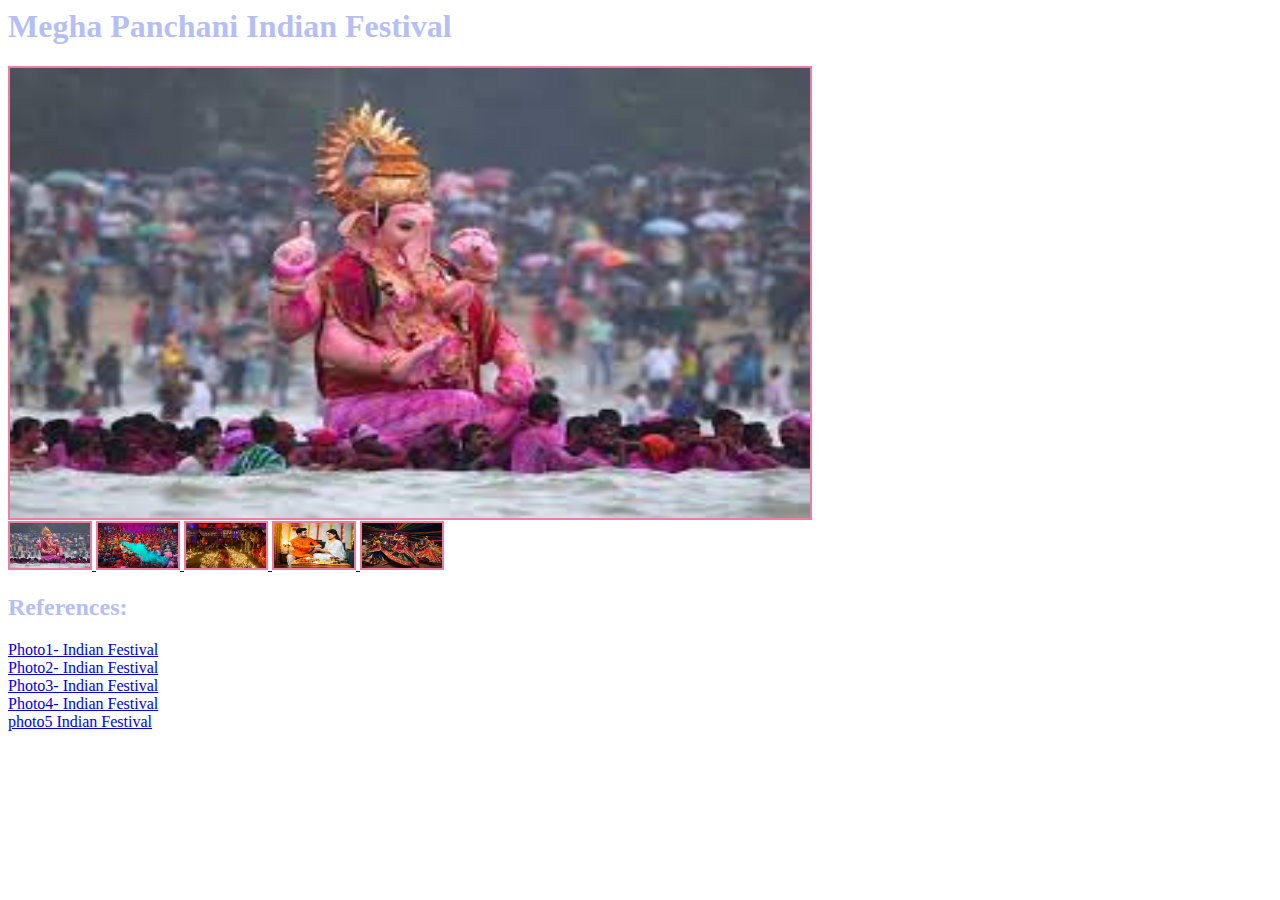
==== commit e1c5f1e9: "Add files via upload" ====
--- a/index.html
+++ b/index.html
@@ -1,274 +1,47 @@
-<!DOCTYPE html>
-<html lang="en">
-  <head>
-    <meta charset="UTF-8" />
-    <meta name="viewport" content="width=device-width, initial-scale=1.0" />
-    <title>Hande Erçel Fan Page</title>
-    <link href="style.css" rel="stylesheet" />
-  </head>
-  <body>
-    <div class="container">
-      <h1>Hande Erçel Fan Page</h1>
+<html>
 
-      <!-- Accordion 1: Biography -->
-      <div class="accordion">
-        <div class="accordion-label">Biography</div>
-        <div class="accordion-panel">
-          <p>
-            Hande Erçel is a talented Turkish actress and model, born on
-            November 24, 1993. She gained fame with her role as Hayat Uzun in
-            the popular TV series "Aşk Laftan Anlamaz." Hande has also starred
-            in several successful Turkish TV shows and movies.
-          </p>
-          <p>
-            Hande Erçel is a highly acclaimed Turkish actress and model, known
-            for her outstanding talent and captivating beauty. She was born on
-            November 24, 1993, in Bandırma, Turkey. Hande's rise to stardom is a
-            remarkable journey filled with remarkable achievements and
-            contributions to the entertainment industry.
-          </p>
-          <p>
-            Her breakthrough moment came with her role as Hayat Uzun in the
-            immensely popular TV series "Aşk Laftan Anlamaz." This romantic
-            comedy series gained widespread acclaim, and Hande's portrayal of
-            the lead character made her a household name not only in Turkey but
-            also in international markets.
-          </p>
-          <p>
-            Hande Erçel's success extends beyond "Aşk Laftan Anlamaz." She has
-            graced Turkish television with her presence in various other hit
-            shows, including "Halka" (2019), "Azize" (2019), and "Sen Çal
-            Kapımı" (2020). Her diverse acting skills and ability to adapt to
-            different roles have made her a sought-after actress in the Turkish
-            entertainment industry.
-          </p>
-          <p>
-            In addition to her work in television, Hande has ventured into the
-            world of cinema. She made her mark in the film industry with "Aşk
-            101" (2021), showcasing her versatility as an actress.
-          </p>
-          <p>
-            Hande Erçel's charismatic presence and dedication to her craft have
-            earned her a dedicated fan base and numerous accolades. She
-            continues to be a prominent figure in the world of entertainment,
-            captivating audiences with her talent and charm.
-          </p>
-          <img src="img3.jpg" alt="Hande Erçel" />
+<head>
+    <link href="css/style.css" rel="stylesheet">
+    <link href="css/photoViewer.css" rel="stylesheet">
+</head>
+
+<body>
+    <h1><!-- your name goes here -->Megha Panchani Indian Festival </h1>
+    <div id="photo-viewer">
+        <a href="#" class="photo-box is-loading"></a>
+        <div class="photo-thumbnails">
+            <a href="img/Photo1.jpg" class="thumbnail-anchor active" title="Ganesh Chaturthi">
+                <img src="img/Photo1.jpg" alt="Ganesh Chaturthi">
+            </a>
+            <a href="img/Photo2.jpg" class="thumbnail-anchor" title="Holi">
+                <img src="img/Photo2.jpg" alt="Holi">
+            </a>
+            <!-- Add more images here -->
+            <a href="img/photo3.jpg" class="thumbnail-anchor active" title="Diwali">
+                <img src="img/Photo3.jpg" alt="Diwali">
+            </a>
+            <a href="img/Photo4.jpg" class="thumbnail-anchor" title="Raksha Bandhan">
+                <img src="img/Photo4.jpg" alt="Raksha Bandha">
+            </a>
+            <a href="img/photo5.jpg" class="thumbnail-anchor active" title="Navratri">
+                <img src="img/Photo5.jpg" alt="Navratri">
+            </a>
+            
         </div>
-      </div>
-
-      <!-- Accordion 2: Filmography -->
-      <div class="accordion">
-        <div class="accordion-label">Filmography</div>
-        <div class="accordion-panel">
-          <p>
-            Hande Erçel's filmography is filled with a wide range of roles that
-            have showcased her exceptional acting skills. Here's an extended
-            list of some of her remarkable works in television:
-          </p>
-          <ul>
-            <li>
-              <strong>1. Aşk Laftan Anlamaz (2016)</strong><br />
-              "Aşk Laftan Anlamaz" marked Hande Erçel's breakthrough in the
-              world of television. Her portrayal of Hayat Uzun in this romantic
-              comedy series captured the hearts of audiences worldwide.
-            </li>
-            <br />
-            <li>
-              <strong>2. Halka (2019)</strong><br />
-              Hande took on the role of Müjde Akay in "Halka," a thrilling TV
-              series known for its suspenseful storyline and compelling
-              characters.
-            </li>
-            <br />
-            <li>
-              <strong>3. Azize (2019)</strong><br />
-              In "Azize," Hande showcased her versatility as an actress, playing
-              the lead character Azize Günay in a gripping drama series.
-            </li>
-            <br />
-            <li>
-              <strong>4. Sen Çal Kapımı (2020)</strong><br />
-              "Sen Çal Kapımı" featured Hande as Eda Yıldız in a heartwarming
-              romantic comedy, demonstrating her ability to excel in
-              light-hearted roles.
-            </li>
-            <br />
-            <li>
-              <strong>5. Aşk 101 (2021)</strong><br />
-              Hande's role in "Aşk 101" added to her growing list of successful
-              projects. This coming-of-age series resonated with a younger
-              audience.
-            </li>
-            <br />
-            <li>
-              <strong>6. Inadına Aşk (2015)</strong><br />
-              In this romantic comedy series, Hande played the character of
-              Defne Topal, showcasing her early talent as an actress.
-            </li>
-            <br />
-            <li>
-              <strong>7. Hayat Ağacı (2014)</strong><br />
-              Hande's portrayal of Selen Karahanlı in "Hayat Ağacı" demonstrated
-              her ability to handle emotionally charged storylines.
-            </li>
-            <br />
-          </ul>
-          <p>
-            Hande Erçel's dedication to her craft and her ability to bring depth
-            to her characters have solidified her status as one of Turkey's most
-            adored and accomplished actresses. Her contributions to these TV
-            series have left an indelible mark on the world of Turkish
-            television.
-          </p>
-        </div>
-      </div>
-
-      <!-- Accordion 3: Additional Information -->
-      <div class="accordion">
-        <div class="accordion-label">Additional Information</div>
-        <div class="accordion-panel">
-          <p>
-            Hande Erçel is not only a remarkable actress but also an intriguing
-            personality. Here's some additional information about her life:
-          </p>
-          <ul>
-            <li>
-              <strong>Birth Date:</strong> Hande Erçel was born on November 24,
-              1993, in Bandırma, Turkey.
-            </li>
-            <br />
-            <li>
-              <strong>Favorite Color:</strong> Hande's favorite color is said to
-              be turquoise, a color associated with calmness and serenity.
-            </li>
-            <br />
-            <li>
-              <strong>Favorite Food:</strong> She enjoys a wide range of Turkish
-              dishes, with traditional flavors being among her favorites.
-            </li>
-            <br />
-            <li>
-              <strong>Interests:</strong> In addition to her acting career,
-              Hande is known for her interest in fashion and style, making her a
-              prominent fashion icon. She has also served as a brand ambassador
-              for several renowned companies.
-            </li>
-            <br />
-            <li>
-              <strong>Awards and Recognition:</strong> Hande Erçel's outstanding
-              acting skills have earned her numerous awards, including the
-              prestigious Golden Orange Award for Best Actress in a Leading
-              Role. Her contributions to the entertainment industry have
-              garnered widespread recognition and acclaim.
-            </li>
-            <br />
-          </ul>
-        </div>
-      </div>
-
-      <!-- Accordion 4: Resources -->
-      <div class="accordion">
-        <div class="accordion-label">Resources</div>
-        <div class="accordion-panel">
-          <ul>
-            <li>
-              <a
-                href="https://en.wikipedia.org/wiki/Hande_Er%C3%A7el"
-                target="_blank"
-                >Click</a
-              >
-            </li>
-            <li>
-              <a
-                href="https://www.google.com/search?q=hande+er%C3%A7el&sca_esv=576236845&rlz=1C1RXQR_enCA1040CA1040&tbm=isch&sxsrf=AM9HkKng8L_xigpvYUY8vwdgc4LedchsUw:1698188823555&source=lnms&sa=X&ved=2ahUKEwj2mtus5o-CAxVIFFkFHf45B48Q_AUoAXoECAQQAw&biw=767&bih=730&dpr=1.25"
-                target="_blank"
-                >Photos</a
-              >
-            </li>
-          </ul>
-        </div>
-      </div>
     </div>
 
-    <!-- Add this table for character data -->
-    <div class="accordion">
-      <table id="characterTable">
-        <thead>
-          <tr>
-            <th data-sort="firstName">
-              First Name<span class="sort-icon"></span>
-            </th>
-            <th data-sort="lastName">
-              Last Name<span class="sort-icon"></span>
-            </th>
-            <th data-sort="age">Age<span class="sort-icon"></span></th>
-            <th data-sort="occupation">
-              Occupation<span class="sort-icon"></span>
-            </th>
-            <th data-sort="city">City<span class="sort-icon"></span></th>
-            <th data-sort="dateOfBirth">
-              Date of Birth<span class="sort-icon"></span>
-            </th>
-          </tr>
-        </thead>
-        <tbody></tbody>
-      </table>
-    </div>
-    <!-- Tabbed Section: Gallery -->
-    <div class="tabs">
-      <ul class="tab-labels">
-        <li class="tab-label active">Photos</li>
-        <li class="tab-label">Early Life</li>
-        <li class="tab-label">Fashion Icon</li>
-        <li class="tab-label">Awards and Recognition</li>
-        <li class="tab-label">Trivia</li>
-      </ul>
+    <h2>References:</h2>
+    <a href="https://www.ndtv.com/india-news/ganesh-chaturthi-2023-4-rituals-to-follow-this-vinayaka-chaturthi-4387497">Photo1- Indian Festival</a><br>
+    <a href="https://www.smithsonianmag.com/travel/holi-festival-colors-meaning-180958119/">Photo2- Indian Festival</a><br>
+    <a href="https://www.bbc.com/news/world-asia-india-63326532">Photo3- Indian Festival</a><br>
+    <a href="https://economictimes.indiatimes.com/magazines/panache/raksha-bandhan-2023-a-day-to-celebrate-sibling-love-timings-significance/articleshow/103180977.cms?from=mdr">Photo4- Indian Festival</a><br>
+    <a href="https://www.gujarattourism.com/fair-and-festival/navratri-festival.html">photo5 Indian Festival</a><br>
 
-      <div class="tab-content">
-        <div class="tab-pane active">
-          <img src="img1.jpg" alt="Hande Erçel 1" />
-          <img src="img2.jpg" alt="Hande Erçel 2" />
-        </div>
+    <script src="https://ajax.googleapis.com/ajax/libs/jquery/3.6.0/jquery.min.js"></script>
+	<script type="text/javascript" src="js/jquery.js"></script>
+    <script type="text/javascript" src="js/script.js"></script>
+    <script type="text/javascript" src="js/photoViewer.js"></script>
+    <script type="text/javascript" src="js/modal.js"></script>
+</body>
 
-        <div class="tab-pane">
-          <p>
-            Hande Erçel was born on November 24, 1993, in Bandırma, Turkey. She
-            grew up in a small town but eventually moved to Istanbul to pursue
-            her career in modeling and acting.
-          </p>
-        </div>
-
-        <div class="tab-pane">
-          <p>
-            In addition to her acting career, Hande is a notable fashion icon.
-            She is known for her impeccable style and has served as a brand
-            ambassador for several renowned fashion and beauty companies.
-          </p>
-        </div>
-
-        <div class="tab-pane">
-          <p>
-            Hande Erçel has won several awards for her outstanding acting,
-            including the Golden Orange Award for Best Actress in a Leading
-            Role. Her contributions to the entertainment industry have garnered
-            widespread recognition and acclaim.
-          </p>
-        </div>
-
-        <div class="tab-pane">
-          <p>
-            Did you know that Hande Erçel is multilingual? Besides Turkish, she
-            is also fluent in English and Italian, which has contributed to her
-            international appeal.
-          </p>
-        </div>
-      </div>
-    </div>
-
-    <script src="https://code.jquery.com/jquery-3.6.0.min.js"></script>
-
-    <script src="script.js"></script>
-    <script src="characters.json"></script>
-  </body>
-</html>
+</html>--- a/css/style.css
+++ b/css/style.css
@@ -0,0 +1,49 @@
+/* For the #london-wrapper and #windsor-wrapper elements */
+#london-wrapper, #windsor-wrapper {
+    display: none;
+    height: 500px;
+}
+
+
+
+/* Modal styles */
+.modal {
+    position: absolute;
+    z-index: 1000;
+    background-color: #b5bef5;
+    padding: 20px;
+    border-radius: 10px;
+    text-align: center;
+    padding-bottom: 0;
+    border: 2px solid  #ee7ea0; 
+}
+
+.modal-content{
+    text-align: center;
+} 
+
+.modal-content > img {
+    width: 800px;
+    height: 450px;
+    margin-bottom: 10px;
+}
+
+.modal h1 {
+    font-size: 23px;
+    color: aqua;
+    font-family:'Courier New', Courier, monospace;
+}
+
+.modal-close {
+    font-size: 20px;
+    background-color: rgb(248, 114, 212);
+    color: black;
+    padding: 10px 40px;
+    cursor: pointer;
+    text-align: center;
+
+}
+
+h1,h2{
+    color: #b5bef5;
+}--- a/css/photoViewer.css
+++ b/css/photoViewer.css
@@ -0,0 +1,43 @@
+#photo-viewer {
+  display: none;
+}
+#photo-viewer .photo-box {
+  position: relative;
+  display: block;
+  width: 800px;
+  height: 450px;
+  background-color: #b5bef5;
+
+}
+
+#photo-viewer .photo-box.is-loading::after {
+  content: "Loading...";
+  position: absolute;
+  z-index: 10;
+  color: #000;
+  top: calc(50% - 20px);
+  left: calc(50% - 50px);
+  
+}
+
+#photo-viewer .photo-box img {
+  position: absolute;
+  width: 800px;
+  height: 450px;
+  top: 50%;
+  left: 50%;
+  border:2px solid  #ee7ea0; 
+
+
+}
+
+#photo-viewer .thumbnail-anchor img {
+  height: 30px;
+  margin-top: 5px;
+  width: 80px;
+  height: 45px;
+  border:2px solid  #ee7ea0; 
+}
+#photo-viewer .thumbnail-anchor img.active {
+  margin: 0;
+}
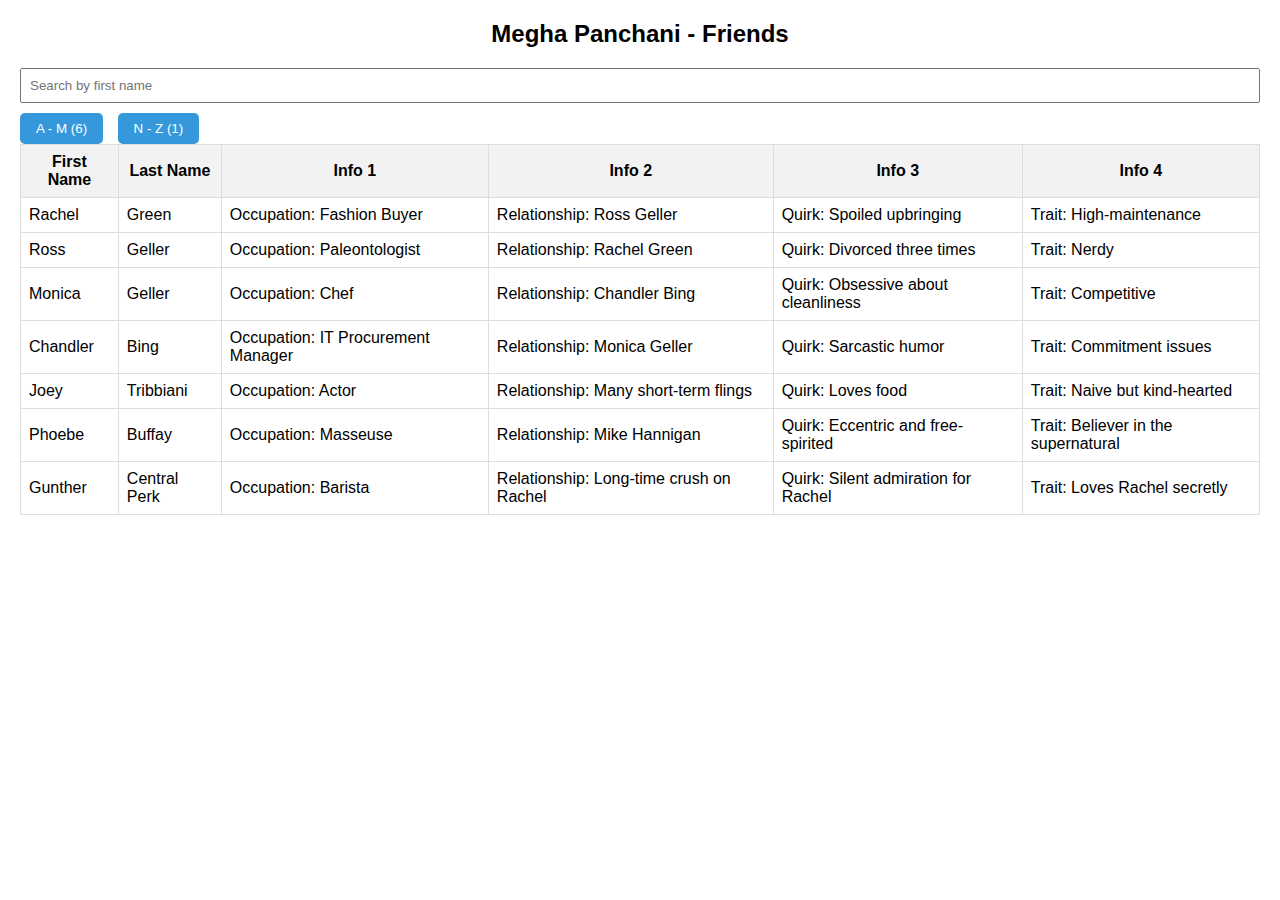
==== commit 92b38541: "Add files via upload" ====
--- a/index.html
+++ b/index.html
@@ -1,47 +1,38 @@
-<html>
+<!DOCTYPE html>
+<html lang="en">
 
 <head>
+    <meta charset="UTF-8">
+    <title>Friends Characters</title>
     <link href="css/style.css" rel="stylesheet">
-    <link href="css/photoViewer.css" rel="stylesheet">
 </head>
 
 <body>
-    <h1><!-- your name goes here -->Megha Panchani Indian Festival </h1>
-    <div id="photo-viewer">
-        <a href="#" class="photo-box is-loading"></a>
-        <div class="photo-thumbnails">
-            <a href="img/Photo1.jpg" class="thumbnail-anchor active" title="Ganesh Chaturthi">
-                <img src="img/Photo1.jpg" alt="Ganesh Chaturthi">
-            </a>
-            <a href="img/Photo2.jpg" class="thumbnail-anchor" title="Holi">
-                <img src="img/Photo2.jpg" alt="Holi">
-            </a>
-            <!-- Add more images here -->
-            <a href="img/photo3.jpg" class="thumbnail-anchor active" title="Diwali">
-                <img src="img/Photo3.jpg" alt="Diwali">
-            </a>
-            <a href="img/Photo4.jpg" class="thumbnail-anchor" title="Raksha Bandhan">
-                <img src="img/Photo4.jpg" alt="Raksha Bandha">
-            </a>
-            <a href="img/photo5.jpg" class="thumbnail-anchor active" title="Navratri">
-                <img src="img/Photo5.jpg" alt="Navratri">
-            </a>
-            
-        </div>
+    <h1>Megha Panchani - Friends</h1>
+
+    <input type="text" id="searchInput" placeholder="Search by first name">
+
+    <div>
+        <button class="filterBtn" data-filter="A-M">A - M (<span id="rangeAM">0</span>)</button>
+        <button class="filterBtn" data-filter="N-Z">N - Z (<span id="rangeNZ">0</span>)</button>
     </div>
 
-    <h2>References:</h2>
-    <a href="https://www.ndtv.com/india-news/ganesh-chaturthi-2023-4-rituals-to-follow-this-vinayaka-chaturthi-4387497">Photo1- Indian Festival</a><br>
-    <a href="https://www.smithsonianmag.com/travel/holi-festival-colors-meaning-180958119/">Photo2- Indian Festival</a><br>
-    <a href="https://www.bbc.com/news/world-asia-india-63326532">Photo3- Indian Festival</a><br>
-    <a href="https://economictimes.indiatimes.com/magazines/panache/raksha-bandhan-2023-a-day-to-celebrate-sibling-love-timings-significance/articleshow/103180977.cms?from=mdr">Photo4- Indian Festival</a><br>
-    <a href="https://www.gujarattourism.com/fair-and-festival/navratri-festival.html">photo5 Indian Festival</a><br>
+    <table id="characterTable">
+        <thead>
+            <tr>
+                <th>First Name</th>
+                <th>Last Name</th>
+                <th>Info 1</th>
+                <th>Info 2</th>
+                <th>Info 3</th>
+                <th>Info 4</th>
+            </tr>
+        </thead>
+        <tbody></tbody>
+    </table>
 
-    <script src="https://ajax.googleapis.com/ajax/libs/jquery/3.6.0/jquery.min.js"></script>
-	<script type="text/javascript" src="js/jquery.js"></script>
-    <script type="text/javascript" src="js/script.js"></script>
-    <script type="text/javascript" src="js/photoViewer.js"></script>
-    <script type="text/javascript" src="js/modal.js"></script>
+    <script src="https://code.jquery.com/jquery-3.6.0.min.js"></script>
+    <script src="js/script.js"></script>
 </body>
 
-</html>+</html>
--- a/css/style.css
+++ b/css/style.css
@@ -1,49 +1,53 @@
-/* For the #london-wrapper and #windsor-wrapper elements */
-#london-wrapper, #windsor-wrapper {
-    display: none;
-    height: 500px;
+/* Body styles */
+body {
+    font-family: Arial, sans-serif;
+    margin: 20px;
 }
 
-
-
-/* Modal styles */
-.modal {
-    position: absolute;
-    z-index: 1000;
-    background-color: #b5bef5;
-    padding: 20px;
-    border-radius: 10px;
+/* Header styles */
+h1 {
     text-align: center;
-    padding-bottom: 0;
-    border: 2px solid  #ee7ea0; 
+    font-size: 24px;
+    margin-bottom: 20px;
 }
 
-.modal-content{
-    text-align: center;
-} 
-
-.modal-content > img {
-    width: 800px;
-    height: 450px;
+/* Search input styles */
+#searchInput {
+    width: 100%;
+    padding: 8px;
     margin-bottom: 10px;
+    box-sizing: border-box;
 }
 
-.modal h1 {
-    font-size: 23px;
-    color: aqua;
-    font-family:'Courier New', Courier, monospace;
+/* Filter button styles */
+.filterBtn {
+    padding: 8px 16px;
+    margin-right: 10px;
+    cursor: pointer;
+    border: none;
+    background-color: #3498db;
+    color: white;
+    border-radius: 5px;
 }
 
-.modal-close {
-    font-size: 20px;
-    background-color: rgb(248, 114, 212);
-    color: black;
-    padding: 10px 40px;
-    cursor: pointer;
-    text-align: center;
-
+/* Table styles */
+#characterTable {
+    width: 100%;
+    border-collapse: collapse;
 }
 
-h1,h2{
-    color: #b5bef5;
-}+#characterTable th,
+#characterTable td {
+    border: 1px solid #ddd;
+    padding: 8px;
+}
+
+#characterTable th {
+    background-color: #f2f2f2;
+}
+
+/* Highlighting matched characters */
+.highlight {
+    background-color: darkgreen;
+    color: white;
+}
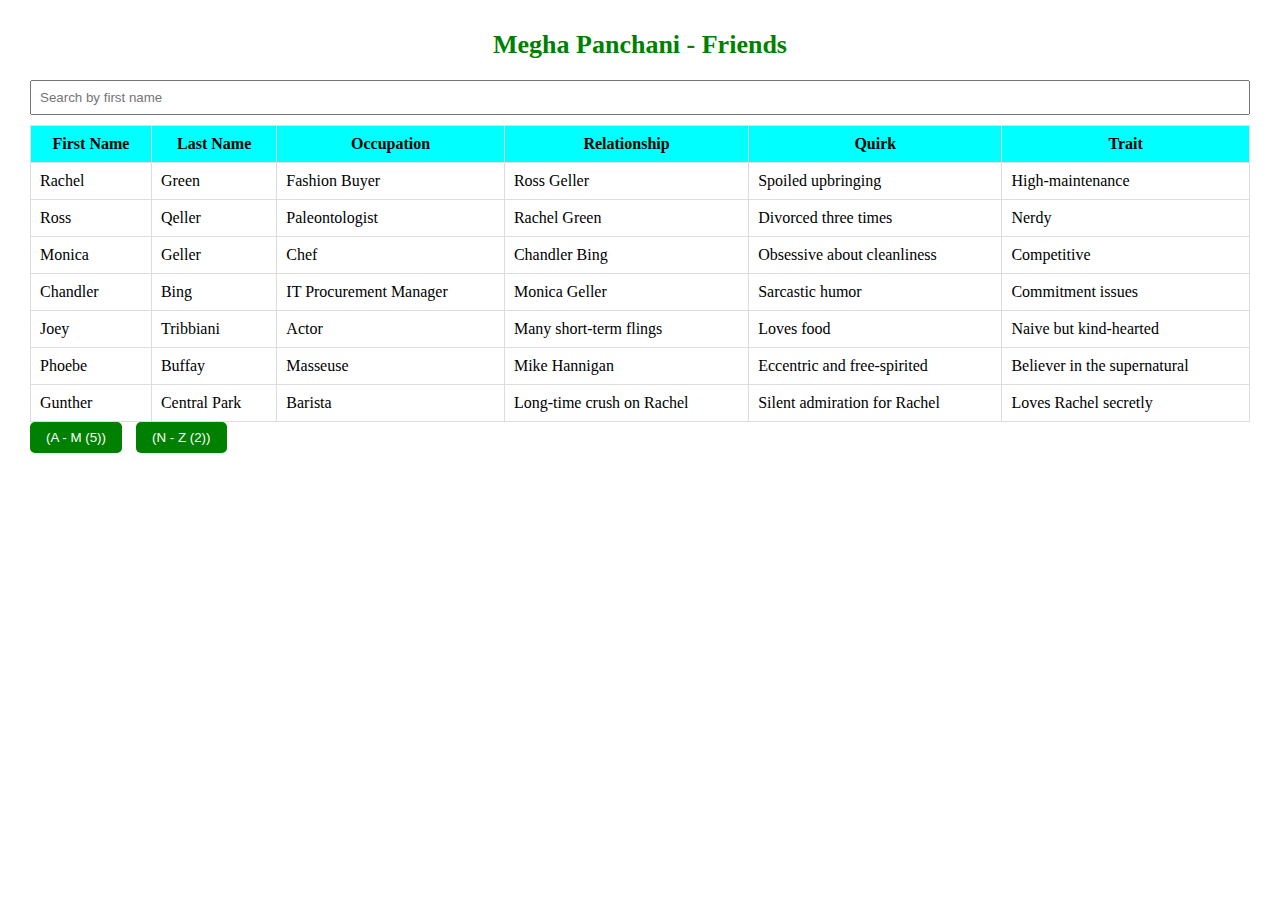
==== commit 7d9f5219: "Add files via upload" ====
--- a/index.html
+++ b/index.html
@@ -1,38 +1,38 @@
 <!DOCTYPE html>
 <html lang="en">
+  <head>
+    <meta charset="UTF-8" />
+    <title>Friends Characters</title>
+    <link href="css/style.css" rel="stylesheet" />
+  </head>
 
-<head>
-    <meta charset="UTF-8">
-    <title>Friends Characters</title>
-    <link href="css/style.css" rel="stylesheet">
-</head>
-
-<body>
+  <body>
     <h1>Megha Panchani - Friends</h1>
 
-    <input type="text" id="searchInput" placeholder="Search by first name">
-
-    <div>
-        <button class="filterBtn" data-filter="A-M">A - M (<span id="rangeAM">0</span>)</button>
-        <button class="filterBtn" data-filter="N-Z">N - Z (<span id="rangeNZ">0</span>)</button>
-    </div>
+    <input type="text" id="searchInput" placeholder="Search by first name" />
 
     <table id="characterTable">
-        <thead>
-            <tr>
-                <th>First Name</th>
-                <th>Last Name</th>
-                <th>Info 1</th>
-                <th>Info 2</th>
-                <th>Info 3</th>
-                <th>Info 4</th>
-            </tr>
-        </thead>
-        <tbody></tbody>
+      <thead>
+        <tr>
+          <th>First Name</th>
+          <th>Last Name</th>
+          <th>Occupation</th>
+          <th>Relationship</th>
+          <th>Quirk</th>
+          <th>Trait</th>
+        </tr>
+      </thead>
+      <tbody></tbody>
     </table>
-
+    <div>
+      <button class="filterBtn" data-filter="A-M">
+        (<span id="rangeAM">0</span>)
+      </button>
+      <button class="filterBtn" data-filter="N-Z">
+        (<span id="rangeNZ">0</span>)
+      </button>
+    </div>
     <script src="https://code.jquery.com/jquery-3.6.0.min.js"></script>
     <script src="js/script.js"></script>
-</body>
-
+  </body>
 </html>
--- a/css/style.css
+++ b/css/style.css
@@ -1,53 +1,55 @@
 /* Body styles */
 body {
-    font-family: Arial, sans-serif;
-    margin: 20px;
-}
-
-/* Header styles */
-h1 {
+    font-family: Cambria, Cochin, Georgia, Times, "Times New Roman", serif;
+    margin: 30px;
+  }
+  
+  /* Header styles */
+  h1 {
     text-align: center;
-    font-size: 24px;
+    font-size: 26px;
     margin-bottom: 20px;
-}
-
-/* Search input styles */
-#searchInput {
+    color: green;
+  }
+  
+  /* Search input styles */
+  #searchInput {
     width: 100%;
     padding: 8px;
     margin-bottom: 10px;
     box-sizing: border-box;
-}
-
-/* Filter button styles */
-.filterBtn {
+  }
+  
+  /* Filter button styles */
+  .filterBtn {
     padding: 8px 16px;
     margin-right: 10px;
     cursor: pointer;
     border: none;
-    background-color: #3498db;
+    background-color: green;
     color: white;
     border-radius: 5px;
-}
-
-/* Table styles */
-#characterTable {
+  }
+  
+  /* Table styles */
+  #characterTable {
     width: 100%;
     border-collapse: collapse;
-}
-
-#characterTable th,
-#characterTable td {
+  }
+  
+  #characterTable th,
+  #characterTable td {
     border: 1px solid #ddd;
-    padding: 8px;
-}
-
-#characterTable th {
-    background-color: #f2f2f2;
-}
-
-/* Highlighting matched characters */
-.highlight {
+    padding: 9px;
+  }
+  
+  #characterTable th {
+    background-color: aqua;
+  }
+  
+  /* Highlighting matched characters */
+  .highlight {
     background-color: darkgreen;
     color: white;
-}
+  }
+  